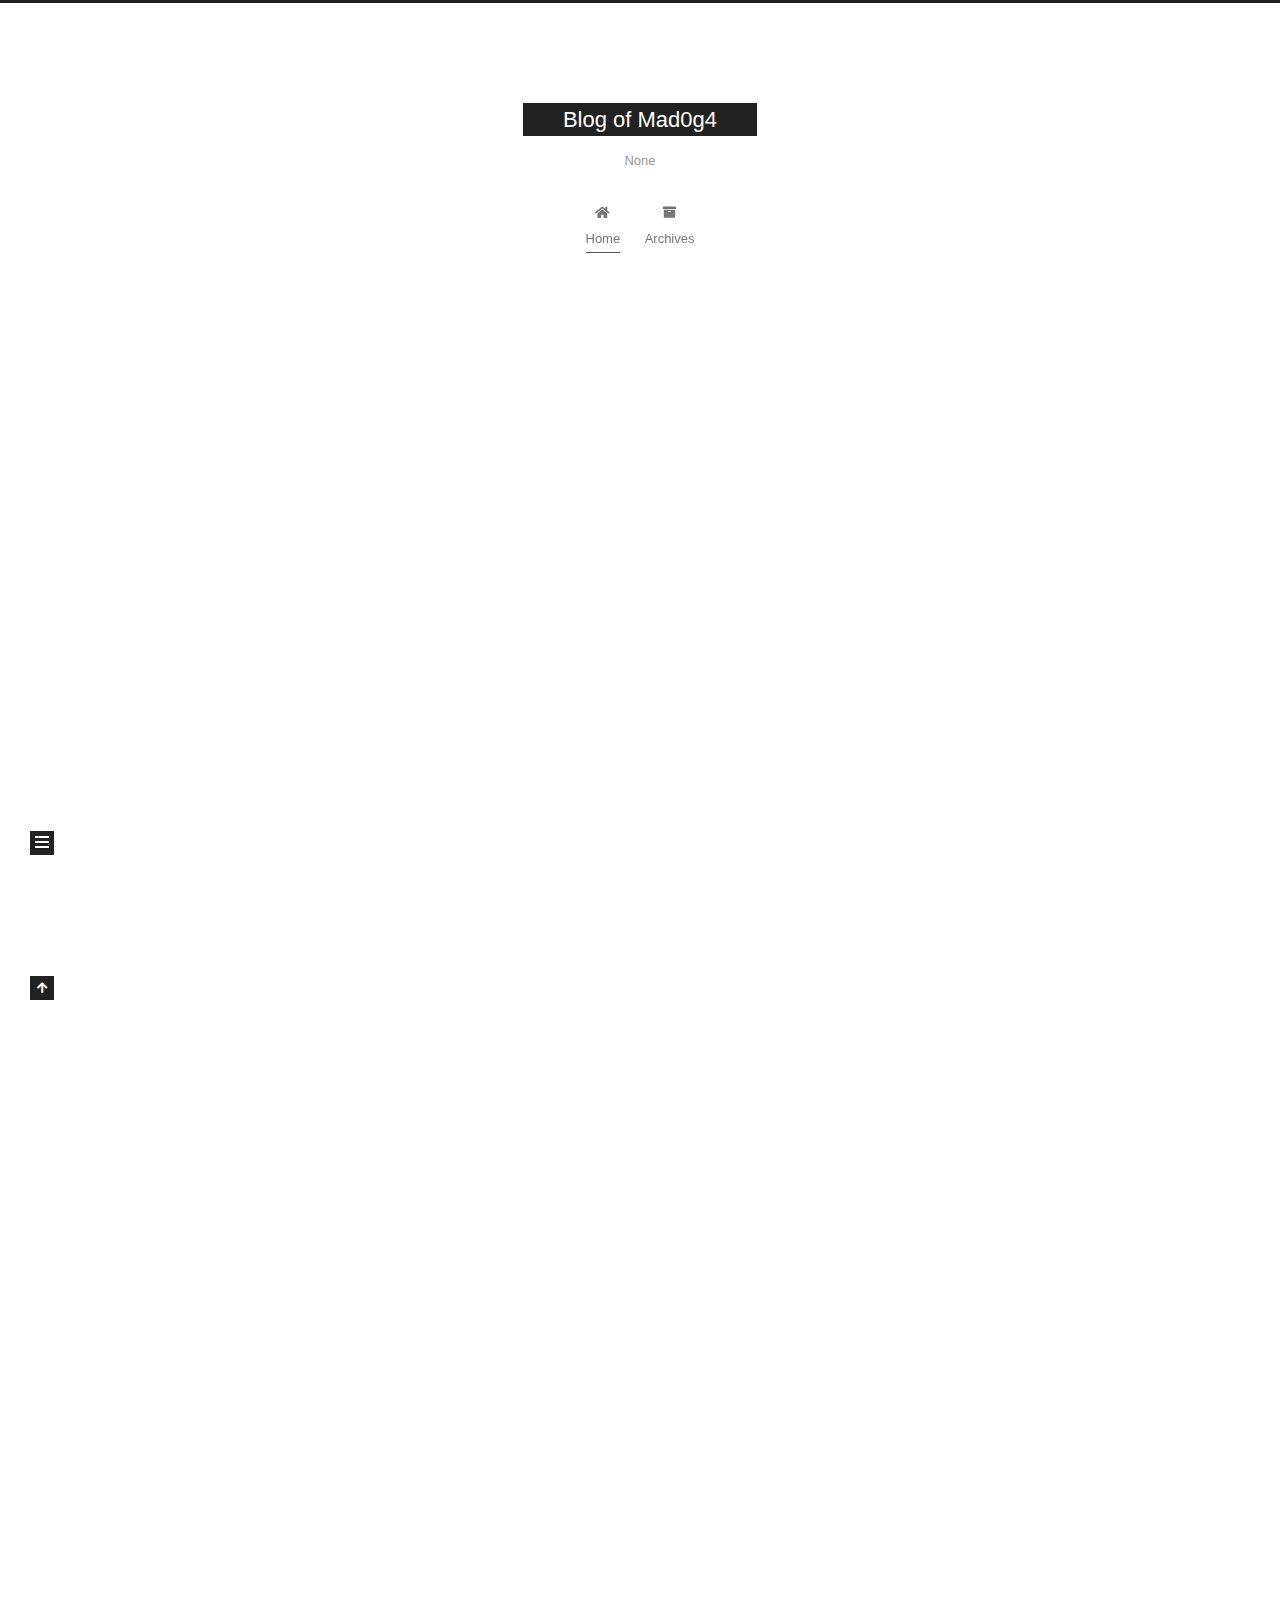
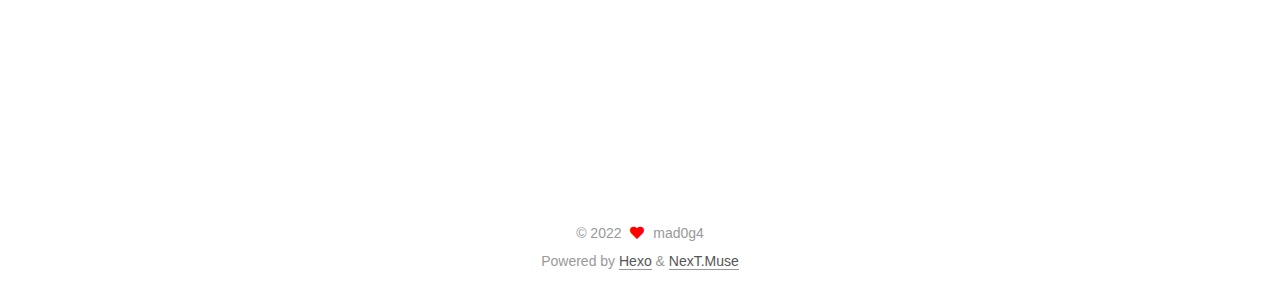
==== index.html @ 5673bddc "Site updated: 2022-05-01 20:01:14" ====
<!DOCTYPE html>
<html lang="en">
<head>
  <meta charset="UTF-8">
<meta name="viewport" content="width=device-width, initial-scale=1, maximum-scale=2">
<meta name="theme-color" content="#222">
<meta name="generator" content="Hexo 6.1.0">
  <link rel="apple-touch-icon" sizes="180x180" href="/images/apple-touch-icon-next.png">
  <link rel="icon" type="image/png" sizes="32x32" href="/images/favicon-32x32-next.png">
  <link rel="icon" type="image/png" sizes="16x16" href="/images/favicon-16x16-next.png">
  <link rel="mask-icon" href="/images/logo.svg" color="#222">

<link rel="stylesheet" href="/css/main.css">


<link rel="stylesheet" href="/lib/font-awesome/css/all.min.css">

<script id="hexo-configurations">
    var NexT = window.NexT || {};
    var CONFIG = {"hostname":"mad0g4.github.io","root":"/","scheme":"Muse","version":"7.8.0","exturl":false,"sidebar":{"position":"left","display":"post","padding":18,"offset":12,"onmobile":false},"copycode":{"enable":false,"show_result":false,"style":null},"back2top":{"enable":true,"sidebar":false,"scrollpercent":false},"bookmark":{"enable":false,"color":"#222","save":"auto"},"fancybox":false,"mediumzoom":false,"lazyload":false,"pangu":false,"comments":{"style":"tabs","active":null,"storage":true,"lazyload":false,"nav":null},"algolia":{"hits":{"per_page":10},"labels":{"input_placeholder":"Search for Posts","hits_empty":"We didn't find any results for the search: ${query}","hits_stats":"${hits} results found in ${time} ms"}},"localsearch":{"enable":false,"trigger":"auto","top_n_per_article":1,"unescape":false,"preload":false},"motion":{"enable":true,"async":false,"transition":{"post_block":"fadeIn","post_header":"slideDownIn","post_body":"slideDownIn","coll_header":"slideLeftIn","sidebar":"slideUpIn"}}};
  </script>

  <meta name="description" content="Blog of Mad0g4">
<meta property="og:type" content="website">
<meta property="og:title" content="Blog of Mad0g4">
<meta property="og:url" content="https://mad0g4.github.io/index.html">
<meta property="og:site_name" content="Blog of Mad0g4">
<meta property="og:description" content="Blog of Mad0g4">
<meta property="og:locale" content="en_US">
<meta property="article:author" content="mad0g4">
<meta name="twitter:card" content="summary">

<link rel="canonical" href="https://mad0g4.github.io/">


<script id="page-configurations">
  // https://hexo.io/docs/variables.html
  CONFIG.page = {
    sidebar: "",
    isHome : true,
    isPost : false,
    lang   : 'en'
  };
</script>

  <title>Blog of Mad0g4</title>
  






  <noscript>
  <style>
  .use-motion .brand,
  .use-motion .menu-item,
  .sidebar-inner,
  .use-motion .post-block,
  .use-motion .pagination,
  .use-motion .comments,
  .use-motion .post-header,
  .use-motion .post-body,
  .use-motion .collection-header { opacity: initial; }

  .use-motion .site-title,
  .use-motion .site-subtitle {
    opacity: initial;
    top: initial;
  }

  .use-motion .logo-line-before i { left: initial; }
  .use-motion .logo-line-after i { right: initial; }
  </style>
</noscript>

<link rel="alternate" href="/atom.xml" title="Blog of Mad0g4" type="application/atom+xml">
</head>

<body itemscope itemtype="http://schema.org/WebPage">
  <div class="container use-motion">
    <div class="headband"></div>

    <header class="header" itemscope itemtype="http://schema.org/WPHeader">
      <div class="header-inner"><div class="site-brand-container">
  <div class="site-nav-toggle">
    <div class="toggle" aria-label="Toggle navigation bar">
      <span class="toggle-line toggle-line-first"></span>
      <span class="toggle-line toggle-line-middle"></span>
      <span class="toggle-line toggle-line-last"></span>
    </div>
  </div>

  <div class="site-meta">

    <a href="/" class="brand" rel="start">
      <span class="logo-line-before"><i></i></span>
      <h1 class="site-title">Blog of Mad0g4</h1>
      <span class="logo-line-after"><i></i></span>
    </a>
      <p class="site-subtitle" itemprop="description">None</p>
  </div>

  <div class="site-nav-right">
    <div class="toggle popup-trigger">
    </div>
  </div>
</div>




<nav class="site-nav">
  <ul id="menu" class="main-menu menu">
        <li class="menu-item menu-item-home">

    <a href="/" rel="section"><i class="fa fa-home fa-fw"></i>Home</a>

  </li>
        <li class="menu-item menu-item-archives">

    <a href="/archives/" rel="section"><i class="fa fa-archive fa-fw"></i>Archives</a>

  </li>
  </ul>
</nav>




</div>
    </header>

    
  <div class="back-to-top">
    <i class="fa fa-arrow-up"></i>
    <span>0%</span>
  </div>


    <main class="main">
      <div class="main-inner">
        <div class="content-wrap">
          

          <div class="content index posts-expand">
            
      
  
  
  <article itemscope itemtype="http://schema.org/Article" class="post-block" lang="en">
    <link itemprop="mainEntityOfPage" href="https://mad0g4.github.io/1970/01/01/java/">

    <span hidden itemprop="author" itemscope itemtype="http://schema.org/Person">
      <meta itemprop="image" content="/images/avatar.gif">
      <meta itemprop="name" content="mad0g4">
      <meta itemprop="description" content="Blog of Mad0g4">
    </span>

    <span hidden itemprop="publisher" itemscope itemtype="http://schema.org/Organization">
      <meta itemprop="name" content="Blog of Mad0g4">
    </span>
      <header class="post-header">
        <h2 class="post-title" itemprop="name headline">
          
            <a href="/1970/01/01/java/" class="post-title-link" itemprop="url">java</a>
        </h2>

        <div class="post-meta">
            <span class="post-meta-item">
              <span class="post-meta-item-icon">
                <i class="far fa-calendar"></i>
              </span>
              <span class="post-meta-item-text">Posted on</span>

              <time title="Created: 1970-01-01 08:00:00" itemprop="dateCreated datePublished" datetime="1970-01-01T08:00:00+08:00">1970-01-01</time>
            </span>
              <span class="post-meta-item">
                <span class="post-meta-item-icon">
                  <i class="far fa-calendar-check"></i>
                </span>
                <span class="post-meta-item-text">Edited on</span>
                <time title="Modified: 2022-05-01 19:36:18" itemprop="dateModified" datetime="2022-05-01T19:36:18+08:00">2022-05-01</time>
              </span>

          

        </div>
      </header>

    
    
    
    <div class="post-body" itemprop="articleBody">

      
          <p>java</p>
          <!--noindex-->
            <div class="post-button">
              <a class="btn" href="/1970/01/01/java/">
                Read more &raquo;
              </a>
            </div>
          <!--/noindex-->
        
      
    </div>

    
    
    
      <footer class="post-footer">
        <div class="post-eof"></div>
      </footer>
  </article>
  
  
  

      
  
  
  <article itemscope itemtype="http://schema.org/Article" class="post-block" lang="en">
    <link itemprop="mainEntityOfPage" href="https://mad0g4.github.io/1970/01/01/banzi/">

    <span hidden itemprop="author" itemscope itemtype="http://schema.org/Person">
      <meta itemprop="image" content="/images/avatar.gif">
      <meta itemprop="name" content="mad0g4">
      <meta itemprop="description" content="Blog of Mad0g4">
    </span>

    <span hidden itemprop="publisher" itemscope itemtype="http://schema.org/Organization">
      <meta itemprop="name" content="Blog of Mad0g4">
    </span>
      <header class="post-header">
        <h2 class="post-title" itemprop="name headline">
          
            <a href="/1970/01/01/banzi/" class="post-title-link" itemprop="url">banzi</a>
        </h2>

        <div class="post-meta">
            <span class="post-meta-item">
              <span class="post-meta-item-icon">
                <i class="far fa-calendar"></i>
              </span>
              <span class="post-meta-item-text">Posted on</span>

              <time title="Created: 1970-01-01 08:00:00" itemprop="dateCreated datePublished" datetime="1970-01-01T08:00:00+08:00">1970-01-01</time>
            </span>
              <span class="post-meta-item">
                <span class="post-meta-item-icon">
                  <i class="far fa-calendar-check"></i>
                </span>
                <span class="post-meta-item-text">Edited on</span>
                <time title="Modified: 2022-05-01 19:36:17" itemprop="dateModified" datetime="2022-05-01T19:36:17+08:00">2022-05-01</time>
              </span>

          

        </div>
      </header>

    
    
    
    <div class="post-body" itemprop="articleBody">

      
          <p>banzi</p>
          <!--noindex-->
            <div class="post-button">
              <a class="btn" href="/1970/01/01/banzi/">
                Read more &raquo;
              </a>
            </div>
          <!--/noindex-->
        
      
    </div>

    
    
    
      <footer class="post-footer">
        <div class="post-eof"></div>
      </footer>
  </article>
  
  
  

      
  
  
  <article itemscope itemtype="http://schema.org/Article" class="post-block" lang="en">
    <link itemprop="mainEntityOfPage" href="https://mad0g4.github.io/1970/01/01/scala/">

    <span hidden itemprop="author" itemscope itemtype="http://schema.org/Person">
      <meta itemprop="image" content="/images/avatar.gif">
      <meta itemprop="name" content="mad0g4">
      <meta itemprop="description" content="Blog of Mad0g4">
    </span>

    <span hidden itemprop="publisher" itemscope itemtype="http://schema.org/Organization">
      <meta itemprop="name" content="Blog of Mad0g4">
    </span>
      <header class="post-header">
        <h2 class="post-title" itemprop="name headline">
          
            <a href="/1970/01/01/scala/" class="post-title-link" itemprop="url">scala</a>
        </h2>

        <div class="post-meta">
            <span class="post-meta-item">
              <span class="post-meta-item-icon">
                <i class="far fa-calendar"></i>
              </span>
              <span class="post-meta-item-text">Posted on</span>

              <time title="Created: 1970-01-01 08:00:00" itemprop="dateCreated datePublished" datetime="1970-01-01T08:00:00+08:00">1970-01-01</time>
            </span>
              <span class="post-meta-item">
                <span class="post-meta-item-icon">
                  <i class="far fa-calendar-check"></i>
                </span>
                <span class="post-meta-item-text">Edited on</span>
                <time title="Modified: 2022-05-01 19:36:19" itemprop="dateModified" datetime="2022-05-01T19:36:19+08:00">2022-05-01</time>
              </span>

          

        </div>
      </header>

    
    
    
    <div class="post-body" itemprop="articleBody">

      
          <p>scala</p>
          <!--noindex-->
            <div class="post-button">
              <a class="btn" href="/1970/01/01/scala/">
                Read more &raquo;
              </a>
            </div>
          <!--/noindex-->
        
      
    </div>

    
    
    
      <footer class="post-footer">
        <div class="post-eof"></div>
      </footer>
  </article>
  
  
  

      
  
  
  <article itemscope itemtype="http://schema.org/Article" class="post-block" lang="en">
    <link itemprop="mainEntityOfPage" href="https://mad0g4.github.io/1970/01/01/sbt/">

    <span hidden itemprop="author" itemscope itemtype="http://schema.org/Person">
      <meta itemprop="image" content="/images/avatar.gif">
      <meta itemprop="name" content="mad0g4">
      <meta itemprop="description" content="Blog of Mad0g4">
    </span>

    <span hidden itemprop="publisher" itemscope itemtype="http://schema.org/Organization">
      <meta itemprop="name" content="Blog of Mad0g4">
    </span>
      <header class="post-header">
        <h2 class="post-title" itemprop="name headline">
          
            <a href="/1970/01/01/sbt/" class="post-title-link" itemprop="url">sbt</a>
        </h2>

        <div class="post-meta">
            <span class="post-meta-item">
              <span class="post-meta-item-icon">
                <i class="far fa-calendar"></i>
              </span>
              <span class="post-meta-item-text">Posted on</span>

              <time title="Created: 1970-01-01 08:00:00" itemprop="dateCreated datePublished" datetime="1970-01-01T08:00:00+08:00">1970-01-01</time>
            </span>
              <span class="post-meta-item">
                <span class="post-meta-item-icon">
                  <i class="far fa-calendar-check"></i>
                </span>
                <span class="post-meta-item-text">Edited on</span>
                <time title="Modified: 2022-05-01 19:36:19" itemprop="dateModified" datetime="2022-05-01T19:36:19+08:00">2022-05-01</time>
              </span>

          

        </div>
      </header>

    
    
    
    <div class="post-body" itemprop="articleBody">

      
          <p>sbt</p>
          <!--noindex-->
            <div class="post-button">
              <a class="btn" href="/1970/01/01/sbt/">
                Read more &raquo;
              </a>
            </div>
          <!--/noindex-->
        
      
    </div>

    
    
    
      <footer class="post-footer">
        <div class="post-eof"></div>
      </footer>
  </article>
  
  
  


  



          </div>
          

<script>
  window.addEventListener('tabs:register', () => {
    let { activeClass } = CONFIG.comments;
    if (CONFIG.comments.storage) {
      activeClass = localStorage.getItem('comments_active') || activeClass;
    }
    if (activeClass) {
      let activeTab = document.querySelector(`a[href="#comment-${activeClass}"]`);
      if (activeTab) {
        activeTab.click();
      }
    }
  });
  if (CONFIG.comments.storage) {
    window.addEventListener('tabs:click', event => {
      if (!event.target.matches('.tabs-comment .tab-content .tab-pane')) return;
      let commentClass = event.target.classList[1];
      localStorage.setItem('comments_active', commentClass);
    });
  }
</script>

        </div>
          
  
  <div class="toggle sidebar-toggle">
    <span class="toggle-line toggle-line-first"></span>
    <span class="toggle-line toggle-line-middle"></span>
    <span class="toggle-line toggle-line-last"></span>
  </div>

  <aside class="sidebar">
    <div class="sidebar-inner">

      <ul class="sidebar-nav motion-element">
        <li class="sidebar-nav-toc">
          Table of Contents
        </li>
        <li class="sidebar-nav-overview">
          Overview
        </li>
      </ul>

      <!--noindex-->
      <div class="post-toc-wrap sidebar-panel">
      </div>
      <!--/noindex-->

      <div class="site-overview-wrap sidebar-panel">
        <div class="site-author motion-element" itemprop="author" itemscope itemtype="http://schema.org/Person">
  <p class="site-author-name" itemprop="name">mad0g4</p>
  <div class="site-description" itemprop="description">Blog of Mad0g4</div>
</div>
<div class="site-state-wrap motion-element">
  <nav class="site-state">
      <div class="site-state-item site-state-posts">
          <a href="/archives/">
        
          <span class="site-state-item-count">4</span>
          <span class="site-state-item-name">posts</span>
        </a>
      </div>
  </nav>
</div>



      </div>

    </div>
  </aside>
  <div id="sidebar-dimmer"></div>


      </div>
    </main>

    <footer class="footer">
      <div class="footer-inner">
        

        

<div class="copyright">
  
  &copy; 
  <span itemprop="copyrightYear">2022</span>
  <span class="with-love">
    <i class="fa fa-heart"></i>
  </span>
  <span class="author" itemprop="copyrightHolder">mad0g4</span>
</div>
  <div class="powered-by">Powered by <a href="https://hexo.io/" class="theme-link" rel="noopener" target="_blank">Hexo</a> & <a href="https://muse.theme-next.org/" class="theme-link" rel="noopener" target="_blank">NexT.Muse</a>
  </div>

        








      </div>
    </footer>
  </div>

  
  <script src="/lib/anime.min.js"></script>
  <script src="/lib/velocity/velocity.min.js"></script>
  <script src="/lib/velocity/velocity.ui.min.js"></script>

<script src="/js/utils.js"></script>

<script src="/js/motion.js"></script>


<script src="/js/schemes/muse.js"></script>


<script src="/js/next-boot.js"></script>




  















  

  

</body>
</html>
---- css/main.css ----
:root {
  --body-bg-color: #fff;
  --content-bg-color: #fff;
  --card-bg-color: #f5f5f5;
  --text-color: #555;
  --blockquote-color: #666;
  --link-color: #555;
  --link-hover-color: #222;
  --brand-color: #fff;
  --brand-hover-color: #fff;
  --table-row-odd-bg-color: #f9f9f9;
  --table-row-hover-bg-color: #f5f5f5;
  --menu-item-bg-color: #f5f5f5;
  --btn-default-bg: #222;
  --btn-default-color: #fff;
  --btn-default-border-color: #222;
  --btn-default-hover-bg: #fff;
  --btn-default-hover-color: #222;
  --btn-default-hover-border-color: #222;
}
html {
  line-height: 1.15; /* 1 */
  -webkit-text-size-adjust: 100%; /* 2 */
}
body {
  margin: 0;
}
main {
  display: block;
}
h1 {
  font-size: 2em;
  margin: 0.67em 0;
}
hr {
  box-sizing: content-box; /* 1 */
  height: 0; /* 1 */
  overflow: visible; /* 2 */
}
pre {
  font-family: monospace, monospace; /* 1 */
  font-size: 1em; /* 2 */
}
a {
  background: transparent;
}
abbr[title] {
  border-bottom: none; /* 1 */
  text-decoration: underline; /* 2 */
  text-decoration: underline dotted; /* 2 */
}
b,
strong {
  font-weight: bolder;
}
code,
kbd,
samp {
  font-family: monospace, monospace; /* 1 */
  font-size: 1em; /* 2 */
}
small {
  font-size: 80%;
}
sub,
sup {
  font-size: 75%;
  line-height: 0;
  position: relative;
  vertical-align: baseline;
}
sub {
  bottom: -0.25em;
}
sup {
  top: -0.5em;
}
img {
  border-style: none;
}
button,
input,
optgroup,
select,
textarea {
  font-family: inherit; /* 1 */
  font-size: 100%; /* 1 */
  line-height: 1.15; /* 1 */
  margin: 0; /* 2 */
}
button,
input {
/* 1 */
  overflow: visible;
}
button,
select {
/* 1 */
  text-transform: none;
}
button,
[type='button'],
[type='reset'],
[type='submit'] {
  -webkit-appearance: button;
}
button::-moz-focus-inner,
[type='button']::-moz-focus-inner,
[type='reset']::-moz-focus-inner,
[type='submit']::-moz-focus-inner {
  border-style: none;
  padding: 0;
}
button:-moz-focusring,
[type='button']:-moz-focusring,
[type='reset']:-moz-focusring,
[type='submit']:-moz-focusring {
  outline: 1px dotted ButtonText;
}
fieldset {
  padding: 0.35em 0.75em 0.625em;
}
legend {
  box-sizing: border-box; /* 1 */
  color: inherit; /* 2 */
  display: table; /* 1 */
  max-width: 100%; /* 1 */
  padding: 0; /* 3 */
  white-space: normal; /* 1 */
}
progress {
  vertical-align: baseline;
}
textarea {
  overflow: auto;
}
[type='checkbox'],
[type='radio'] {
  box-sizing: border-box; /* 1 */
  padding: 0; /* 2 */
}
[type='number']::-webkit-inner-spin-button,
[type='number']::-webkit-outer-spin-button {
  height: auto;
}
[type='search'] {
  outline-offset: -2px; /* 2 */
  -webkit-appearance: textfield; /* 1 */
}
[type='search']::-webkit-search-decoration {
  -webkit-appearance: none;
}
::-webkit-file-upload-button {
  font: inherit; /* 2 */
  -webkit-appearance: button; /* 1 */
}
details {
  display: block;
}
summary {
  display: list-item;
}
template {
  display: none;
}
[hidden] {
  display: none;
}
::selection {
  background: #262a30;
  color: #eee;
}
html,
body {
  height: 100%;
}
body {
  background: var(--body-bg-color);
  color: var(--text-color);
  font-family: 'Lato', "PingFang SC", "Microsoft YaHei", sans-serif;
  font-size: 1em;
  line-height: 2;
}
@media (max-width: 991px) {
  body {
    padding-left: 0 !important;
    padding-right: 0 !important;
  }
}
h1,
h2,
h3,
h4,
h5,
h6 {
  font-family: 'Lato', "PingFang SC", "Microsoft YaHei", sans-serif;
  font-weight: bold;
  line-height: 1.5;
  margin: 20px 0 15px;
}
h1 {
  font-size: 1.5em;
}
h2 {
  font-size: 1.375em;
}
h3 {
  font-size: 1.25em;
}
h4 {
  font-size: 1.125em;
}
h5 {
  font-size: 1em;
}
h6 {
  font-size: 0.875em;
}
p {
  margin: 0 0 20px 0;
}
a,
span.exturl {
  border-bottom: 1px solid #999;
  color: var(--link-color);
  outline: 0;
  text-decoration: none;
  overflow-wrap: break-word;
  word-wrap: break-word;
  cursor: pointer;
}
a:hover,
span.exturl:hover {
  border-bottom-color: var(--link-hover-color);
  color: var(--link-hover-color);
}
iframe,
img,
video {
  display: block;
  margin-left: auto;
  margin-right: auto;
  max-width: 100%;
}
hr {
  background-image: repeating-linear-gradient(-45deg, #ddd, #ddd 4px, transparent 4px, transparent 8px);
  border: 0;
  height: 3px;
  margin: 40px 0;
}
blockquote {
  border-left: 4px solid #ddd;
  color: var(--blockquote-color);
  margin: 0;
  padding: 0 15px;
}
blockquote cite::before {
  content: '-';
  padding: 0 5px;
}
dt {
  font-weight: bold;
}
dd {
  margin: 0;
  padding: 0;
}
kbd {
  background-color: #f5f5f5;
  background-image: linear-gradient(#eee, #fff, #eee);
  border: 1px solid #ccc;
  border-radius: 0.2em;
  box-shadow: 0.1em 0.1em 0.2em rgba(0,0,0,0.1);
  color: #555;
  font-family: inherit;
  padding: 0.1em 0.3em;
  white-space: nowrap;
}
.table-container {
  overflow: auto;
}
table {
  border-collapse: collapse;
  border-spacing: 0;
  font-size: 0.875em;
  margin: 0 0 20px 0;
  width: 100%;
}
tbody tr:nth-of-type(odd) {
  background: var(--table-row-odd-bg-color);
}
tbody tr:hover {
  background: var(--table-row-hover-bg-color);
}
caption,
th,
td {
  font-weight: normal;
  padding: 8px;
  vertical-align: middle;
}
th,
td {
  border: 1px solid #ddd;
  border-bottom: 3px solid #ddd;
}
th {
  font-weight: 700;
  padding-bottom: 10px;
}
td {
  border-bottom-width: 1px;
}
.btn {
  background: var(--btn-default-bg);
  border: 2px solid var(--btn-default-border-color);
  border-radius: 0;
  color: var(--btn-default-color);
  display: inline-block;
  font-size: 0.875em;
  line-height: 2;
  padding: 0 20px;
  text-decoration: none;
  transition-property: background-color;
  transition-delay: 0s;
  transition-duration: 0.2s;
  transition-timing-function: ease-in-out;
}
.btn:hover {
  background: var(--btn-default-hover-bg);
  border-color: var(--btn-default-hover-border-color);
  color: var(--btn-default-hover-color);
}
.btn + .btn {
  margin: 0 0 8px 8px;
}
.btn .fa-fw {
  text-align: left;
  width: 1.285714285714286em;
}
.toggle {
  line-height: 0;
}
.toggle .toggle-line {
  background: #fff;
  display: inline-block;
  height: 2px;
  left: 0;
  position: relative;
  top: 0;
  transition: all 0.4s;
  vertical-align: top;
  width: 100%;
}
.toggle .toggle-line:not(:first-child) {
  margin-top: 3px;
}
.toggle.toggle-arrow .toggle-line-first {
  left: 50%;
  top: 2px;
  transform: rotate(45deg);
  width: 50%;
}
.toggle.toggle-arrow .toggle-line-middle {
  left: 2px;
  width: 90%;
}
.toggle.toggle-arrow .toggle-line-last {
  left: 50%;
  top: -2px;
  transform: rotate(-45deg);
  width: 50%;
}
.toggle.toggle-close .toggle-line-first {
  transform: rotate(-45deg);
  top: 5px;
}
.toggle.toggle-close .toggle-line-middle {
  opacity: 0;
}
.toggle.toggle-close .toggle-line-last {
  transform: rotate(45deg);
  top: -5px;
}
.highlight,
pre {
  background: #f7f7f7;
  color: #4d4d4c;
  line-height: 1.6;
  margin: 0 auto 20px;
}
pre,
code {
  font-family: consolas, Menlo, monospace, "PingFang SC", "Microsoft YaHei";
}
code {
  background: #eee;
  border-radius: 3px;
  color: #555;
  padding: 2px 4px;
  overflow-wrap: break-word;
  word-wrap: break-word;
}
.highlight *::selection {
  background: #d6d6d6;
}
.highlight pre {
  border: 0;
  margin: 0;
  padding: 10px 0;
}
.highlight table {
  border: 0;
  margin: 0;
  width: auto;
}
.highlight td {
  border: 0;
  padding: 0;
}
.highlight figcaption {
  background: #eff2f3;
  color: #4d4d4c;
  display: flex;
  font-size: 0.875em;
  justify-content: space-between;
  line-height: 1.2;
  padding: 0.5em;
}
.highlight figcaption a {
  color: #4d4d4c;
}
.highlight figcaption a:hover {
  border-bottom-color: #4d4d4c;
}
.highlight .gutter {
  -moz-user-select: none;
  -ms-user-select: none;
  -webkit-user-select: none;
  user-select: none;
}
.highlight .gutter pre {
  background: #eff2f3;
  color: #869194;
  padding-left: 10px;
  padding-right: 10px;
  text-align: right;
}
.highlight .code pre {
  background: #f7f7f7;
  padding-left: 10px;
  width: 100%;
}
.gist table {
  width: auto;
}
.gist table td {
  border: 0;
}
pre {
  overflow: auto;
  padding: 10px;
}
pre code {
  background: none;
  color: #4d4d4c;
  font-size: 0.875em;
  padding: 0;
  text-shadow: none;
}
pre .deletion {
  background: #fdd;
}
pre .addition {
  background: #dfd;
}
pre .meta {
  color: #eab700;
  -moz-user-select: none;
  -ms-user-select: none;
  -webkit-user-select: none;
  user-select: none;
}
pre .comment {
  color: #8e908c;
}
pre .variable,
pre .attribute,
pre .tag,
pre .name,
pre .regexp,
pre .ruby .constant,
pre .xml .tag .title,
pre .xml .pi,
pre .xml .doctype,
pre .html .doctype,
pre .css .id,
pre .css .class,
pre .css .pseudo {
  color: #c82829;
}
pre .number,
pre .preprocessor,
pre .built_in,
pre .builtin-name,
pre .literal,
pre .params,
pre .constant,
pre .command {
  color: #f5871f;
}
pre .ruby .class .title,
pre .css .rules .attribute,
pre .string,
pre .symbol,
pre .value,
pre .inheritance,
pre .header,
pre .ruby .symbol,
pre .xml .cdata,
pre .special,
pre .formula {
  color: #718c00;
}
pre .title,
pre .css .hexcolor {
  color: #3e999f;
}
pre .function,
pre .python .decorator,
pre .python .title,
pre .ruby .function .title,
pre .ruby .title .keyword,
pre .perl .sub,
pre .javascript .title,
pre .coffeescript .title {
  color: #4271ae;
}
pre .keyword,
pre .javascript .function {
  color: #8959a8;
}
.blockquote-center {
  border-left: none;
  margin: 40px 0;
  padding: 0;
  position: relative;
  text-align: center;
}
.blockquote-center .fa {
  display: block;
  opacity: 0.6;
  position: absolute;
  width: 100%;
}
.blockquote-center .fa-quote-left {
  border-top: 1px solid #ccc;
  text-align: left;
  top: -20px;
}
.blockquote-center .fa-quote-right {
  border-bottom: 1px solid #ccc;
  text-align: right;
  bottom: -20px;
}
.blockquote-center p,
.blockquote-center div {
  text-align: center;
}
.post-body .group-picture img {
  margin: 0 auto;
  padding: 0 3px;
}
.group-picture-row {
  margin-bottom: 6px;
  overflow: hidden;
}
.group-picture-column {
  float: left;
  margin-bottom: 10px;
}
.post-body .label {
  color: #555;
  display: inline;
  padding: 0 2px;
}
.post-body .label.default {
  background: #f0f0f0;
}
.post-body .label.primary {
  background: #efe6f7;
}
.post-body .label.info {
  background: #e5f2f8;
}
.post-body .label.success {
  background: #e7f4e9;
}
.post-body .label.warning {
  background: #fcf6e1;
}
.post-body .label.danger {
  background: #fae8eb;
}
.post-body .tabs {
  margin-bottom: 20px;
}
.post-body .tabs,
.tabs-comment {
  display: block;
  padding-top: 10px;
  position: relative;
}
.post-body .tabs ul.nav-tabs,
.tabs-comment ul.nav-tabs {
  display: flex;
  flex-wrap: wrap;
  margin: 0;
  margin-bottom: -1px;
  padding: 0;
}
@media (max-width: 413px) {
  .post-body .tabs ul.nav-tabs,
  .tabs-comment ul.nav-tabs {
    display: block;
    margin-bottom: 5px;
  }
}
.post-body .tabs ul.nav-tabs li.tab,
.tabs-comment ul.nav-tabs li.tab {
  border-bottom: 1px solid #ddd;
  border-left: 1px solid transparent;
  border-right: 1px solid transparent;
  border-top: 3px solid transparent;
  flex-grow: 1;
  list-style-type: none;
  border-radius: 0 0 0 0;
}
@media (max-width: 413px) {
  .post-body .tabs ul.nav-tabs li.tab,
  .tabs-comment ul.nav-tabs li.tab {
    border-bottom: 1px solid transparent;
    border-left: 3px solid transparent;
    border-right: 1px solid transparent;
    border-top: 1px solid transparent;
  }
}
@media (max-width: 413px) {
  .post-body .tabs ul.nav-tabs li.tab,
  .tabs-comment ul.nav-tabs li.tab {
    border-radius: 0;
  }
}
.post-body .tabs ul.nav-tabs li.tab a,
.tabs-comment ul.nav-tabs li.tab a {
  border-bottom: initial;
  display: block;
  line-height: 1.8;
  outline: 0;
  padding: 0.25em 0.75em;
  text-align: center;
  transition-delay: 0s;
  transition-duration: 0.2s;
  transition-timing-function: ease-out;
}
.post-body .tabs ul.nav-tabs li.tab a i,
.tabs-comment ul.nav-tabs li.tab a i {
  width: 1.285714285714286em;
}
.post-body .tabs ul.nav-tabs li.tab.active,
.tabs-comment ul.nav-tabs li.tab.active {
  border-bottom: 1px solid transparent;
  border-left: 1px solid #ddd;
  border-right: 1px solid #ddd;
  border-top: 3px solid #fc6423;
}
@media (max-width: 413px) {
  .post-body .tabs ul.nav-tabs li.tab.active,
  .tabs-comment ul.nav-tabs li.tab.active {
    border-bottom: 1px solid #ddd;
    border-left: 3px solid #fc6423;
    border-right: 1px solid #ddd;
    border-top: 1px solid #ddd;
  }
}
.post-body .tabs ul.nav-tabs li.tab.active a,
.tabs-comment ul.nav-tabs li.tab.active a {
  color: var(--link-color);
  cursor: default;
}
.post-body .tabs .tab-content .tab-pane,
.tabs-comment .tab-content .tab-pane {
  border: 1px solid #ddd;
  border-top: 0;
  padding: 20px 20px 0 20px;
  border-radius: 0;
}
.post-body .tabs .tab-content .tab-pane:not(.active),
.tabs-comment .tab-content .tab-pane:not(.active) {
  display: none;
}
.post-body .tabs .tab-content .tab-pane.active,
.tabs-comment .tab-content .tab-pane.active {
  display: block;
}
.post-body .tabs .tab-content .tab-pane.active:nth-of-type(1),
.tabs-comment .tab-content .tab-pane.active:nth-of-type(1) {
  border-radius: 0 0 0 0;
}
@media (max-width: 413px) {
  .post-body .tabs .tab-content .tab-pane.active:nth-of-type(1),
  .tabs-comment .tab-content .tab-pane.active:nth-of-type(1) {
    border-radius: 0;
  }
}
.post-body .note {
  border-radius: 3px;
  margin-bottom: 20px;
  padding: 1em;
  position: relative;
  border: 1px solid #eee;
  border-left-width: 5px;
}
.post-body .note h2,
.post-body .note h3,
.post-body .note h4,
.post-body .note h5,
.post-body .note h6 {
  margin-top: 0;
  border-bottom: initial;
  margin-bottom: 0;
  padding-top: 0;
}
.post-body .note p:first-child,
.post-body .note ul:first-child,
.post-body .note ol:first-child,
.post-body .note table:first-child,
.post-body .note pre:first-child,
.post-body .note blockquote:first-child,
.post-body .note img:first-child {
  margin-top: 0;
}
.post-body .note p:last-child,
.post-body .note ul:last-child,
.post-body .note ol:last-child,
.post-body .note table:last-child,
.post-body .note pre:last-child,
.post-body .note blockquote:last-child,
.post-body .note img:last-child {
  margin-bottom: 0;
}
.post-body .note.default {
  border-left-color: #777;
}
.post-body .note.default h2,
.post-body .note.default h3,
.post-body .note.default h4,
.post-body .note.default h5,
.post-body .note.default h6 {
  color: #777;
}
.post-body .note.primary {
  border-left-color: #6f42c1;
}
.post-body .note.primary h2,
.post-body .note.primary h3,
.post-body .note.primary h4,
.post-body .note.primary h5,
.post-body .note.primary h6 {
  color: #6f42c1;
}
.post-body .note.info {
  border-left-color: #428bca;
}
.post-body .note.info h2,
.post-body .note.info h3,
.post-body .note.info h4,
.post-body .note.info h5,
.post-body .note.info h6 {
  color: #428bca;
}
.post-body .note.success {
  border-left-color: #5cb85c;
}
.post-body .note.success h2,
.post-body .note.success h3,
.post-body .note.success h4,
.post-body .note.success h5,
.post-body .note.success h6 {
  color: #5cb85c;
}
.post-body .note.warning {
  border-left-color: #f0ad4e;
}
.post-body .note.warning h2,
.post-body .note.warning h3,
.post-body .note.warning h4,
.post-body .note.warning h5,
.post-body .note.warning h6 {
  color: #f0ad4e;
}
.post-body .note.danger {
  border-left-color: #d9534f;
}
.post-body .note.danger h2,
.post-body .note.danger h3,
.post-body .note.danger h4,
.post-body .note.danger h5,
.post-body .note.danger h6 {
  color: #d9534f;
}
.pagination .prev,
.pagination .next,
.pagination .page-number,
.pagination .space {
  display: inline-block;
  margin: 0 10px;
  padding: 0 11px;
  position: relative;
  top: -1px;
}
@media (max-width: 767px) {
  .pagination .prev,
  .pagination .next,
  .pagination .page-number,
  .pagination .space {
    margin: 0 5px;
  }
}
.pagination {
  border-top: 1px solid #eee;
  margin: 120px 0 0;
  text-align: center;
}
.pagination .prev,
.pagination .next,
.pagination .page-number {
  border-bottom: 0;
  border-top: 1px solid #eee;
  transition-property: border-color;
  transition-delay: 0s;
  transition-duration: 0.2s;
  transition-timing-function: ease-in-out;
}
.pagination .prev:hover,
.pagination .next:hover,
.pagination .page-number:hover {
  border-top-color: #222;
}
.pagination .space {
  margin: 0;
  padding: 0;
}
.pagination .prev {
  margin-left: 0;
}
.pagination .next {
  margin-right: 0;
}
.pagination .page-number.current {
  background: #ccc;
  border-top-color: #ccc;
  color: #fff;
}
@media (max-width: 767px) {
  .pagination {
    border-top: none;
  }
  .pagination .prev,
  .pagination .next,
  .pagination .page-number {
    border-bottom: 1px solid #eee;
    border-top: 0;
    margin-bottom: 10px;
    padding: 0 10px;
  }
  .pagination .prev:hover,
  .pagination .next:hover,
  .pagination .page-number:hover {
    border-bottom-color: #222;
  }
}
.comments {
  margin-top: 60px;
  overflow: hidden;
}
.comment-button-group {
  display: flex;
  flex-wrap: wrap-reverse;
  justify-content: center;
  margin: 1em 0;
}
.comment-button-group .comment-button {
  margin: 0.1em 0.2em;
}
.comment-button-group .comment-button.active {
  background: var(--btn-default-hover-bg);
  border-color: var(--btn-default-hover-border-color);
  color: var(--btn-default-hover-color);
}
.comment-position {
  display: none;
}
.comment-position.active {
  display: block;
}
.tabs-comment {
  background: var(--content-bg-color);
  margin-top: 4em;
  padding-top: 0;
}
.tabs-comment .comments {
  border: 0;
  box-shadow: none;
  margin-top: 0;
  padding-top: 0;
}
.container {
  min-height: 100%;
  position: relative;
}
.main-inner {
  margin: 0 auto;
  width: 700px;
}
@media (min-width: 1200px) {
  .main-inner {
    width: 800px;
  }
}
@media (min-width: 1600px) {
  .main-inner {
    width: 900px;
  }
}
@media (max-width: 767px) {
  .content-wrap {
    padding: 0 20px;
  }
}
.header {
  background: transparent;
}
.header-inner {
  margin: 0 auto;
  width: 700px;
}
@media (min-width: 1200px) {
  .header-inner {
    width: 800px;
  }
}
@media (min-width: 1600px) {
  .header-inner {
    width: 900px;
  }
}
.site-brand-container {
  display: flex;
  flex-shrink: 0;
  padding: 0 10px;
}
.headband {
  background: #222;
  height: 3px;
}
.site-meta {
  flex-grow: 1;
  text-align: center;
}
@media (max-width: 767px) {
  .site-meta {
    text-align: center;
  }
}
.brand {
  border-bottom: none;
  color: var(--brand-color);
  display: inline-block;
  line-height: 1.375em;
  padding: 0 40px;
  position: relative;
}
.brand:hover {
  color: var(--brand-hover-color);
}
.site-title {
  font-family: 'Lato', "PingFang SC", "Microsoft YaHei", sans-serif;
  font-size: 1.375em;
  font-weight: normal;
  margin: 0;
}
.site-subtitle {
  color: #999;
  font-size: 0.8125em;
  margin: 10px 0;
}
.use-motion .brand {
  opacity: 0;
}
.use-motion .site-title,
.use-motion .site-subtitle,
.use-motion .custom-logo-image {
  opacity: 0;
  position: relative;
  top: -10px;
}
.site-nav-toggle,
.site-nav-right {
  display: none;
}
@media (max-width: 767px) {
  .site-nav-toggle,
  .site-nav-right {
    display: flex;
    flex-direction: column;
    justify-content: center;
  }
}
.site-nav-toggle .toggle,
.site-nav-right .toggle {
  color: var(--text-color);
  padding: 10px;
  width: 22px;
}
.site-nav-toggle .toggle .toggle-line,
.site-nav-right .toggle .toggle-line {
  background: var(--text-color);
  border-radius: 1px;
}
.site-nav {
  display: block;
}
@media (max-width: 767px) {
  .site-nav {
    clear: both;
    display: none;
  }
}
.site-nav.site-nav-on {
  display: block;
}
.menu {
  margin-top: 20px;
  padding-left: 0;
  text-align: center;
}
.menu-item {
  display: inline-block;
  list-style: none;
  margin: 0 10px;
}
@media (max-width: 767px) {
  .menu-item {
    display: block;
    margin-top: 10px;
  }
  .menu-item.menu-item-search {
    display: none;
  }
}
.menu-item a,
.menu-item span.exturl {
  border-bottom: 0;
  display: block;
  font-size: 0.8125em;
  transition-property: border-color;
  transition-delay: 0s;
  transition-duration: 0.2s;
  transition-timing-function: ease-in-out;
}
@media (hover: none) {
  .menu-item a:hover,
  .menu-item span.exturl:hover {
    border-bottom-color: transparent !important;
  }
}
.menu-item .fa,
.menu-item .fab,
.menu-item .far,
.menu-item .fas {
  margin-right: 8px;
}
.menu-item .badge {
  display: inline-block;
  font-weight: bold;
  line-height: 1;
  margin-left: 0.35em;
  margin-top: 0.35em;
  text-align: center;
  white-space: nowrap;
}
@media (max-width: 767px) {
  .menu-item .badge {
    float: right;
    margin-left: 0;
  }
}
.menu-item-active a,
.menu .menu-item a:hover,
.menu .menu-item span.exturl:hover {
  background: var(--menu-item-bg-color);
}
.use-motion .menu-item {
  opacity: 0;
}
.sidebar {
  background: #222;
  bottom: 0;
  box-shadow: inset 0 2px 6px #000;
  position: fixed;
  top: 0;
}
@media (max-width: 991px) {
  .sidebar {
    display: none;
  }
}
.sidebar-inner {
  color: #999;
  padding: 18px 10px;
  text-align: center;
}
.cc-license {
  margin-top: 10px;
  text-align: center;
}
.cc-license .cc-opacity {
  border-bottom: none;
  opacity: 0.7;
}
.cc-license .cc-opacity:hover {
  opacity: 0.9;
}
.cc-license img {
  display: inline-block;
}
.site-author-image {
  border: 2px solid #333;
  display: block;
  margin: 0 auto;
  max-width: 96px;
  padding: 2px;
}
.site-author-name {
  color: #f5f5f5;
  font-weight: normal;
  margin: 5px 0 0;
  text-align: center;
}
.site-description {
  color: #999;
  font-size: 1em;
  margin-top: 5px;
  text-align: center;
}
.links-of-author {
  margin-top: 15px;
}
.links-of-author a,
.links-of-author span.exturl {
  border-bottom-color: #555;
  display: inline-block;
  font-size: 0.8125em;
  margin-bottom: 10px;
  margin-right: 10px;
  vertical-align: middle;
}
.links-of-author a::before,
.links-of-author span.exturl::before {
  background: #ff0e86;
  border-radius: 50%;
  content: ' ';
  display: inline-block;
  height: 4px;
  margin-right: 3px;
  vertical-align: middle;
  width: 4px;
}
.sidebar-button {
  margin-top: 15px;
}
.sidebar-button a {
  border: 1px solid #fc6423;
  border-radius: 4px;
  color: #fc6423;
  display: inline-block;
  padding: 0 15px;
}
.sidebar-button a .fa,
.sidebar-button a .fab,
.sidebar-button a .far,
.sidebar-button a .fas {
  margin-right: 5px;
}
.sidebar-button a:hover {
  background: #fc6423;
  border: 1px solid #fc6423;
  color: #fff;
}
.sidebar-button a:hover .fa,
.sidebar-button a:hover .fab,
.sidebar-button a:hover .far,
.sidebar-button a:hover .fas {
  color: #fff;
}
.links-of-blogroll {
  font-size: 0.8125em;
  margin-top: 10px;
}
.links-of-blogroll-title {
  font-size: 0.875em;
  font-weight: 600;
  margin-top: 0;
}
.links-of-blogroll-list {
  list-style: none;
  margin: 0;
  padding: 0;
}
#sidebar-dimmer {
  display: none;
}
@media (max-width: 767px) {
  #sidebar-dimmer {
    background: #000;
    display: block;
    height: 100%;
    left: 100%;
    opacity: 0;
    position: fixed;
    top: 0;
    width: 100%;
    z-index: 1100;
  }
  .sidebar-active + #sidebar-dimmer {
    opacity: 0.7;
    transform: translateX(-100%);
    transition: opacity 0.5s;
  }
}
.sidebar-nav {
  margin: 0;
  padding-bottom: 20px;
  padding-left: 0;
}
.sidebar-nav li {
  border-bottom: 1px solid transparent;
  color: #666;
  cursor: pointer;
  display: inline-block;
  font-size: 0.875em;
}
.sidebar-nav li.sidebar-nav-overview {
  margin-left: 10px;
}
.sidebar-nav li:hover {
  color: #f5f5f5;
}
.sidebar-nav .sidebar-nav-active {
  border-bottom-color: #87daff;
  color: #87daff;
}
.sidebar-nav .sidebar-nav-active:hover {
  color: #87daff;
}
.sidebar-panel {
  display: none;
  overflow-x: hidden;
  overflow-y: auto;
}
.sidebar-panel-active {
  display: block;
}
.sidebar-toggle {
  background: #222;
  bottom: 45px;
  cursor: pointer;
  height: 14px;
  left: 30px;
  padding: 5px;
  position: fixed;
  width: 14px;
  z-index: 1300;
}
@media (max-width: 991px) {
  .sidebar-toggle {
    left: 20px;
    opacity: 0.8;
    display: none;
  }
}
.sidebar-toggle:hover .toggle-line {
  background: #87daff;
}
.post-toc {
  font-size: 0.875em;
}
.post-toc ol {
  list-style: none;
  margin: 0;
  padding: 0 2px 5px 10px;
  text-align: left;
}
.post-toc ol > ol {
  padding-left: 0;
}
.post-toc ol a {
  transition-property: all;
  transition-delay: 0s;
  transition-duration: 0.2s;
  transition-timing-function: ease-in-out;
}
.post-toc .nav-item {
  line-height: 1.8;
  overflow: hidden;
  text-overflow: ellipsis;
  white-space: nowrap;
}
.post-toc .nav .nav-child {
  display: none;
}
.post-toc .nav .active > .nav-child {
  display: block;
}
.post-toc .nav .active-current > .nav-child {
  display: block;
}
.post-toc .nav .active-current > .nav-child > .nav-item {
  display: block;
}
.post-toc .nav .active > a {
  border-bottom-color: #87daff;
  color: #87daff;
}
.post-toc .nav .active-current > a {
  color: #87daff;
}
.post-toc .nav .active-current > a:hover {
  color: #87daff;
}
.site-state {
  display: flex;
  justify-content: center;
  line-height: 1.4;
  margin-top: 10px;
  overflow: hidden;
  text-align: center;
  white-space: nowrap;
}
.site-state-item {
  padding: 0 15px;
}
.site-state-item:not(:first-child) {
  border-left: 1px solid #333;
}
.site-state-item a {
  border-bottom: none;
}
.site-state-item-count {
  display: block;
  font-size: 1.25em;
  font-weight: 600;
  text-align: center;
}
.site-state-item-name {
  color: inherit;
  font-size: 0.875em;
}
.footer {
  color: #999;
  font-size: 0.875em;
  padding: 20px 0;
}
.footer.footer-fixed {
  bottom: 0;
  left: 0;
  position: absolute;
  right: 0;
}
.footer-inner {
  box-sizing: border-box;
  margin: 0 auto;
  text-align: center;
  width: 700px;
}
@media (min-width: 1200px) {
  .footer-inner {
    width: 800px;
  }
}
@media (min-width: 1600px) {
  .footer-inner {
    width: 900px;
  }
}
.languages {
  display: inline-block;
  font-size: 1.125em;
  position: relative;
}
.languages .lang-select-label span {
  margin: 0 0.5em;
}
.languages .lang-select {
  height: 100%;
  left: 0;
  opacity: 0;
  position: absolute;
  top: 0;
  width: 100%;
}
.with-love {
  color: #ff0000;
  display: inline-block;
  margin: 0 5px;
}
.powered-by,
.theme-info {
  display: inline-block;
}
@-moz-keyframes iconAnimate {
  0%, 100% {
    transform: scale(1);
  }
  10%, 30% {
    transform: scale(0.9);
  }
  20%, 40%, 60%, 80% {
    transform: scale(1.1);
  }
  50%, 70% {
    transform: scale(1.1);
  }
}
@-webkit-keyframes iconAnimate {
  0%, 100% {
    transform: scale(1);
  }
  10%, 30% {
    transform: scale(0.9);
  }
  20%, 40%, 60%, 80% {
    transform: scale(1.1);
  }
  50%, 70% {
    transform: scale(1.1);
  }
}
@-o-keyframes iconAnimate {
  0%, 100% {
    transform: scale(1);
  }
  10%, 30% {
    transform: scale(0.9);
  }
  20%, 40%, 60%, 80% {
    transform: scale(1.1);
  }
  50%, 70% {
    transform: scale(1.1);
  }
}
@keyframes iconAnimate {
  0%, 100% {
    transform: scale(1);
  }
  10%, 30% {
    transform: scale(0.9);
  }
  20%, 40%, 60%, 80% {
    transform: scale(1.1);
  }
  50%, 70% {
    transform: scale(1.1);
  }
}
.back-to-top {
  font-size: 12px;
  text-align: center;
  transition-delay: 0s;
  transition-duration: 0.2s;
  transition-timing-function: ease-in-out;
}
.back-to-top {
  background: #222;
  bottom: -100px;
  box-sizing: border-box;
  color: #fff;
  cursor: pointer;
  left: 30px;
  opacity: 1;
  padding: 0 6px;
  position: fixed;
  transition-property: bottom;
  z-index: 1300;
  width: 24px;
}
.back-to-top span {
  display: none;
}
.back-to-top:hover {
  color: #87daff;
}
.back-to-top.back-to-top-on {
  bottom: 19px;
}
@media (max-width: 991px) {
  .back-to-top {
    left: 20px;
    opacity: 0.8;
  }
}
.post-body {
  font-family: 'Lato', "PingFang SC", "Microsoft YaHei", sans-serif;
  overflow-wrap: break-word;
  word-wrap: break-word;
}
@media (min-width: 1200px) {
  .post-body {
    font-size: 1.125em;
  }
}
.post-body .exturl .fa {
  font-size: 0.875em;
  margin-left: 4px;
}
.post-body .image-caption,
.post-body .figure .caption {
  color: #999;
  font-size: 0.875em;
  font-weight: bold;
  line-height: 1;
  margin: -20px auto 15px;
  text-align: center;
}
.post-sticky-flag {
  display: inline-block;
  transform: rotate(30deg);
}
.post-button {
  margin-top: 40px;
  text-align: center;
}
.use-motion .post-block,
.use-motion .pagination,
.use-motion .comments {
  opacity: 0;
}
.use-motion .post-header {
  opacity: 0;
}
.use-motion .post-body {
  opacity: 0;
}
.use-motion .collection-header {
  opacity: 0;
}
.posts-collapse {
  margin-left: 35px;
  position: relative;
}
@media (max-width: 767px) {
  .posts-collapse {
    margin-left: 0px;
    margin-right: 0px;
  }
}
.posts-collapse .collection-title {
  font-size: 1.125em;
  position: relative;
}
.posts-collapse .collection-title::before {
  background: #999;
  border: 1px solid #fff;
  border-radius: 50%;
  content: ' ';
  height: 10px;
  left: 0;
  margin-left: -6px;
  margin-top: -4px;
  position: absolute;
  top: 50%;
  width: 10px;
}
.posts-collapse .collection-year {
  font-size: 1.5em;
  font-weight: bold;
  margin: 60px 0;
  position: relative;
}
.posts-collapse .collection-year::before {
  background: #bbb;
  border-radius: 50%;
  content: ' ';
  height: 8px;
  left: 0;
  margin-left: -4px;
  margin-top: -4px;
  position: absolute;
  top: 50%;
  width: 8px;
}
.posts-collapse .collection-header {
  display: block;
  margin: 0 0 0 20px;
}
.posts-collapse .collection-header small {
  color: #bbb;
  margin-left: 5px;
}
.posts-collapse .post-header {
  border-bottom: 1px dashed #ccc;
  margin: 30px 0;
  padding-left: 15px;
  position: relative;
  transition-property: border;
  transition-delay: 0s;
  transition-duration: 0.2s;
  transition-timing-function: ease-in-out;
}
.posts-collapse .post-header::before {
  background: #bbb;
  border: 1px solid #fff;
  border-radius: 50%;
  content: ' ';
  height: 6px;
  left: 0;
  margin-left: -4px;
  position: absolute;
  top: 0.75em;
  transition-property: background;
  width: 6px;
  transition-delay: 0s;
  transition-duration: 0.2s;
  transition-timing-function: ease-in-out;
}
.posts-collapse .post-header:hover {
  border-bottom-color: #666;
}
.posts-collapse .post-header:hover::before {
  background: #222;
}
.posts-collapse .post-meta {
  display: inline;
  font-size: 0.75em;
  margin-right: 10px;
}
.posts-collapse .post-title {
  display: inline;
}
.posts-collapse .post-title a,
.posts-collapse .post-title span.exturl {
  border-bottom: none;
  color: var(--link-color);
}
.posts-collapse .post-title .fa-external-link-alt {
  font-size: 0.875em;
  margin-left: 5px;
}
.posts-collapse::before {
  background: #f5f5f5;
  content: ' ';
  height: 100%;
  left: 0;
  margin-left: -2px;
  position: absolute;
  top: 1.25em;
  width: 4px;
}
.post-eof {
  background: #ccc;
  height: 1px;
  margin: 80px auto 60px;
  text-align: center;
  width: 8%;
}
.post-block:last-of-type .post-eof {
  display: none;
}
.content {
  padding-top: 40px;
}
@media (min-width: 992px) {
  .post-body {
    text-align: justify;
  }
}
@media (max-width: 991px) {
  .post-body {
    text-align: justify;
  }
}
.post-body h1,
.post-body h2,
.post-body h3,
.post-body h4,
.post-body h5,
.post-body h6 {
  padding-top: 10px;
}
.post-body h1 .header-anchor,
.post-body h2 .header-anchor,
.post-body h3 .header-anchor,
.post-body h4 .header-anchor,
.post-body h5 .header-anchor,
.post-body h6 .header-anchor {
  border-bottom-style: none;
  color: #ccc;
  float: right;
  margin-left: 10px;
  visibility: hidden;
}
.post-body h1 .header-anchor:hover,
.post-body h2 .header-anchor:hover,
.post-body h3 .header-anchor:hover,
.post-body h4 .header-anchor:hover,
.post-body h5 .header-anchor:hover,
.post-body h6 .header-anchor:hover {
  color: inherit;
}
.post-body h1:hover .header-anchor,
.post-body h2:hover .header-anchor,
.post-body h3:hover .header-anchor,
.post-body h4:hover .header-anchor,
.post-body h5:hover .header-anchor,
.post-body h6:hover .header-anchor {
  visibility: visible;
}
.post-body iframe,
.post-body img,
.post-body video {
  margin-bottom: 20px;
}
.post-body .video-container {
  height: 0;
  margin-bottom: 20px;
  overflow: hidden;
  padding-top: 75%;
  position: relative;
  width: 100%;
}
.post-body .video-container iframe,
.post-body .video-container object,
.post-body .video-container embed {
  height: 100%;
  left: 0;
  margin: 0;
  position: absolute;
  top: 0;
  width: 100%;
}
.post-gallery {
  align-items: center;
  display: grid;
  grid-gap: 10px;
  grid-template-columns: 1fr 1fr 1fr;
  margin-bottom: 20px;
}
@media (max-width: 767px) {
  .post-gallery {
    grid-template-columns: 1fr 1fr;
  }
}
.post-gallery a {
  border: 0;
}
.post-gallery img {
  margin: 0;
}
.posts-expand .post-header {
  font-size: 1.125em;
}
.posts-expand .post-title {
  font-size: 1.5em;
  font-weight: normal;
  margin: initial;
  text-align: center;
  overflow-wrap: break-word;
  word-wrap: break-word;
}
.posts-expand .post-title-link {
  border-bottom: none;
  color: var(--link-color);
  display: inline-block;
  position: relative;
  vertical-align: top;
}
.posts-expand .post-title-link::before {
  background: var(--link-color);
  bottom: 0;
  content: '';
  height: 2px;
  left: 0;
  position: absolute;
  transform: scaleX(0);
  visibility: hidden;
  width: 100%;
  transition-delay: 0s;
  transition-duration: 0.2s;
  transition-timing-function: ease-in-out;
}
.posts-expand .post-title-link:hover::before {
  transform: scaleX(1);
  visibility: visible;
}
.posts-expand .post-title-link .fa-external-link-alt {
  font-size: 0.875em;
  margin-left: 5px;
}
.posts-expand .post-meta {
  color: #999;
  font-family: 'Lato', "PingFang SC", "Microsoft YaHei", sans-serif;
  font-size: 0.75em;
  margin: 3px 0 60px 0;
  text-align: center;
}
.posts-expand .post-meta .post-description {
  font-size: 0.875em;
  margin-top: 2px;
}
.posts-expand .post-meta time {
  border-bottom: 1px dashed #999;
  cursor: pointer;
}
.post-meta .post-meta-item + .post-meta-item::before {
  content: '|';
  margin: 0 0.5em;
}
.post-meta-divider {
  margin: 0 0.5em;
}
.post-meta-item-icon {
  margin-right: 3px;
}
@media (max-width: 991px) {
  .post-meta-item-icon {
    display: inline-block;
  }
}
@media (max-width: 991px) {
  .post-meta-item-text {
    display: none;
  }
}
.post-nav {
  border-top: 1px solid #eee;
  display: flex;
  justify-content: space-between;
  margin-top: 15px;
  padding: 10px 5px 0;
}
.post-nav-item {
  flex: 1;
}
.post-nav-item a {
  border-bottom: none;
  display: block;
  font-size: 0.875em;
  line-height: 1.6;
  position: relative;
}
.post-nav-item a:active {
  top: 2px;
}
.post-nav-item .fa {
  font-size: 0.75em;
}
.post-nav-item:first-child {
  margin-right: 15px;
}
.post-nav-item:first-child .fa {
  margin-right: 5px;
}
.post-nav-item:last-child {
  margin-left: 15px;
  text-align: right;
}
.post-nav-item:last-child .fa {
  margin-left: 5px;
}
.rtl.post-body p,
.rtl.post-body a,
.rtl.post-body h1,
.rtl.post-body h2,
.rtl.post-body h3,
.rtl.post-body h4,
.rtl.post-body h5,
.rtl.post-body h6,
.rtl.post-body li,
.rtl.post-body ul,
.rtl.post-body ol {
  direction: rtl;
  font-family: UKIJ Ekran;
}
.rtl.post-title {
  font-family: UKIJ Ekran;
}
.post-tags {
  margin-top: 40px;
  text-align: center;
}
.post-tags a {
  display: inline-block;
  font-size: 0.8125em;
}
.post-tags a:not(:last-child) {
  margin-right: 10px;
}
.post-widgets {
  border-top: 1px solid #eee;
  margin-top: 15px;
  text-align: center;
}
.wp_rating {
  height: 20px;
  line-height: 20px;
  margin-top: 10px;
  padding-top: 6px;
  text-align: center;
}
.social-like {
  display: flex;
  font-size: 0.875em;
  justify-content: center;
  text-align: center;
}
.reward-container {
  margin: 20px auto;
  padding: 10px 0;
  text-align: center;
  width: 90%;
}
.reward-container button {
  background: transparent;
  border: 1px solid #fc6423;
  border-radius: 0;
  color: #fc6423;
  cursor: pointer;
  line-height: 2;
  outline: 0;
  padding: 0 15px;
  vertical-align: text-top;
}
.reward-container button:hover {
  background: #fc6423;
  border: 1px solid transparent;
  color: #fa9366;
}
#qr {
  padding-top: 20px;
}
#qr a {
  border: 0;
}
#qr img {
  display: inline-block;
  margin: 0.8em 2em 0 2em;
  max-width: 100%;
  width: 180px;
}
#qr p {
  text-align: center;
}
.category-all-page .category-all-title {
  text-align: center;
}
.category-all-page .category-all {
  margin-top: 20px;
}
.category-all-page .category-list {
  list-style: none;
  margin: 0;
  padding: 0;
}
.category-all-page .category-list-item {
  margin: 5px 10px;
}
.category-all-page .category-list-count {
  color: #bbb;
}
.category-all-page .category-list-count::before {
  content: ' (';
  display: inline;
}
.category-all-page .category-list-count::after {
  content: ') ';
  display: inline;
}
.category-all-page .category-list-child {
  padding-left: 10px;
}
.event-list {
  padding: 0;
}
.event-list hr {
  background: #222;
  margin: 20px 0 45px 0;
}
.event-list hr::after {
  background: #222;
  color: #fff;
  content: 'NOW';
  display: inline-block;
  font-weight: bold;
  padding: 0 5px;
  text-align: right;
}
.event-list .event {
  background: #222;
  margin: 20px 0;
  min-height: 40px;
  padding: 15px 0 15px 10px;
}
.event-list .event .event-summary {
  color: #fff;
  margin: 0;
  padding-bottom: 3px;
}
.event-list .event .event-summary::before {
  animation: dot-flash 1s alternate infinite ease-in-out;
  color: #fff;
  content: '\f111';
  display: inline-block;
  font-size: 10px;
  margin-right: 25px;
  vertical-align: middle;
  font-family: 'Font Awesome 5 Free';
  font-weight: 900;
}
.event-list .event .event-relative-time {
  color: #bbb;
  display: inline-block;
  font-size: 12px;
  font-weight: normal;
  padding-left: 12px;
}
.event-list .event .event-details {
  color: #fff;
  display: block;
  line-height: 18px;
  margin-left: 56px;
  padding-bottom: 6px;
  padding-top: 3px;
  text-indent: -24px;
}
.event-list .event .event-details::before {
  color: #fff;
  display: inline-block;
  margin-right: 9px;
  text-align: center;
  text-indent: 0;
  width: 14px;
  font-family: 'Font Awesome 5 Free';
  font-weight: 900;
}
.event-list .event .event-details.event-location::before {
  content: '\f041';
}
.event-list .event .event-details.event-duration::before {
  content: '\f017';
}
.event-list .event-past {
  background: #f5f5f5;
}
.event-list .event-past .event-summary,
.event-list .event-past .event-details {
  color: #bbb;
  opacity: 0.9;
}
.event-list .event-past .event-summary::before,
.event-list .event-past .event-details::before {
  animation: none;
  color: #bbb;
}
@-moz-keyframes dot-flash {
  from {
    opacity: 1;
    transform: scale(1);
  }
  to {
    opacity: 0;
    transform: scale(0.8);
  }
}
@-webkit-keyframes dot-flash {
  from {
    opacity: 1;
    transform: scale(1);
  }
  to {
    opacity: 0;
    transform: scale(0.8);
  }
}
@-o-keyframes dot-flash {
  from {
    opacity: 1;
    transform: scale(1);
  }
  to {
    opacity: 0;
    transform: scale(0.8);
  }
}
@keyframes dot-flash {
  from {
    opacity: 1;
    transform: scale(1);
  }
  to {
    opacity: 0;
    transform: scale(0.8);
  }
}
ul.breadcrumb {
  font-size: 0.75em;
  list-style: none;
  margin: 1em 0;
  padding: 0 2em;
  text-align: center;
}
ul.breadcrumb li {
  display: inline;
}
ul.breadcrumb li + li::before {
  content: '/\00a0';
  font-weight: normal;
  padding: 0.5em;
}
ul.breadcrumb li + li:last-child {
  font-weight: bold;
}
.tag-cloud {
  text-align: center;
}
.tag-cloud a {
  display: inline-block;
  margin: 10px;
}
.tag-cloud a:hover {
  color: var(--link-hover-color) !important;
}
@media (max-width: 767px) {
  .header-inner,
  .main-inner,
  .footer-inner {
    width: auto;
  }
}
.header-inner {
  padding-top: 100px;
}
@media (max-width: 767px) {
  .header-inner {
    padding-top: 50px;
  }
}
.main-inner {
  padding-bottom: 60px;
}
.content {
  padding-top: 70px;
}
@media (max-width: 767px) {
  .content {
    padding-top: 35px;
  }
}
embed {
  display: block;
  margin: 0 auto 25px auto;
}
.custom-logo .site-meta-headline {
  text-align: center;
}
.custom-logo .site-title {
  color: #222;
  margin: 10px auto 0;
}
.custom-logo .site-title a {
  border: 0;
}
.custom-logo-image {
  background: #fff;
  margin: 0 auto;
  max-width: 150px;
  padding: 5px;
}
.brand {
  background: var(--btn-default-bg);
}
@media (max-width: 767px) {
  .site-nav {
    border-bottom: 1px solid #ddd;
    border-top: 1px solid #ddd;
    left: 0;
    margin: 0;
    padding: 0;
    width: 100%;
  }
}
@media (max-width: 767px) {
  .menu {
    text-align: left;
  }
}
.menu-item-active a,
.menu .menu-item a:hover,
.menu .menu-item span.exturl:hover {
  background: transparent;
  border-bottom: 1px solid var(--link-hover-color) !important;
}
@media (max-width: 767px) {
  .menu-item-active a,
  .menu .menu-item a:hover,
  .menu .menu-item span.exturl:hover {
    border-bottom: 1px dotted #ddd !important;
  }
}
@media (max-width: 767px) {
  .menu .menu-item {
    margin: 0 10px;
  }
}
.menu .menu-item a,
.menu .menu-item span.exturl {
  border-bottom: 1px solid transparent;
}
@media (max-width: 767px) {
  .menu .menu-item a,
  .menu .menu-item span.exturl {
    padding: 5px 10px;
  }
}
@media (min-width: 768px) {
  .menu .menu-item .fa,
  .menu .menu-item .fab,
  .menu .menu-item .far,
  .menu .menu-item .fas {
    display: block;
    line-height: 2;
    margin-right: 0;
    width: 100%;
  }
}
.menu .menu-item .badge {
  background: #eee;
  padding: 1px 4px;
}
.sub-menu {
  margin: 10px 0;
}
.sub-menu .menu-item {
  display: inline-block;
}
.sidebar {
  left: -320px;
}
.sidebar.sidebar-active {
  left: 0;
}
.sidebar {
  width: 320px;
  z-index: 1200;
  transition-delay: 0s;
  transition-duration: 0.2s;
  transition-timing-function: ease-out;
}
.sidebar a,
.sidebar span.exturl {
  border-bottom-color: #555;
  color: #999;
}
.sidebar a:hover,
.sidebar span.exturl:hover {
  border-bottom-color: #eee;
  color: #eee;
}
.links-of-blogroll-item {
  padding: 2px 10px;
}
.links-of-blogroll-item a,
.links-of-blogroll-item span.exturl {
  box-sizing: border-box;
  display: inline-block;
  max-width: 280px;
  overflow: hidden;
  text-overflow: ellipsis;
  white-space: nowrap;
}
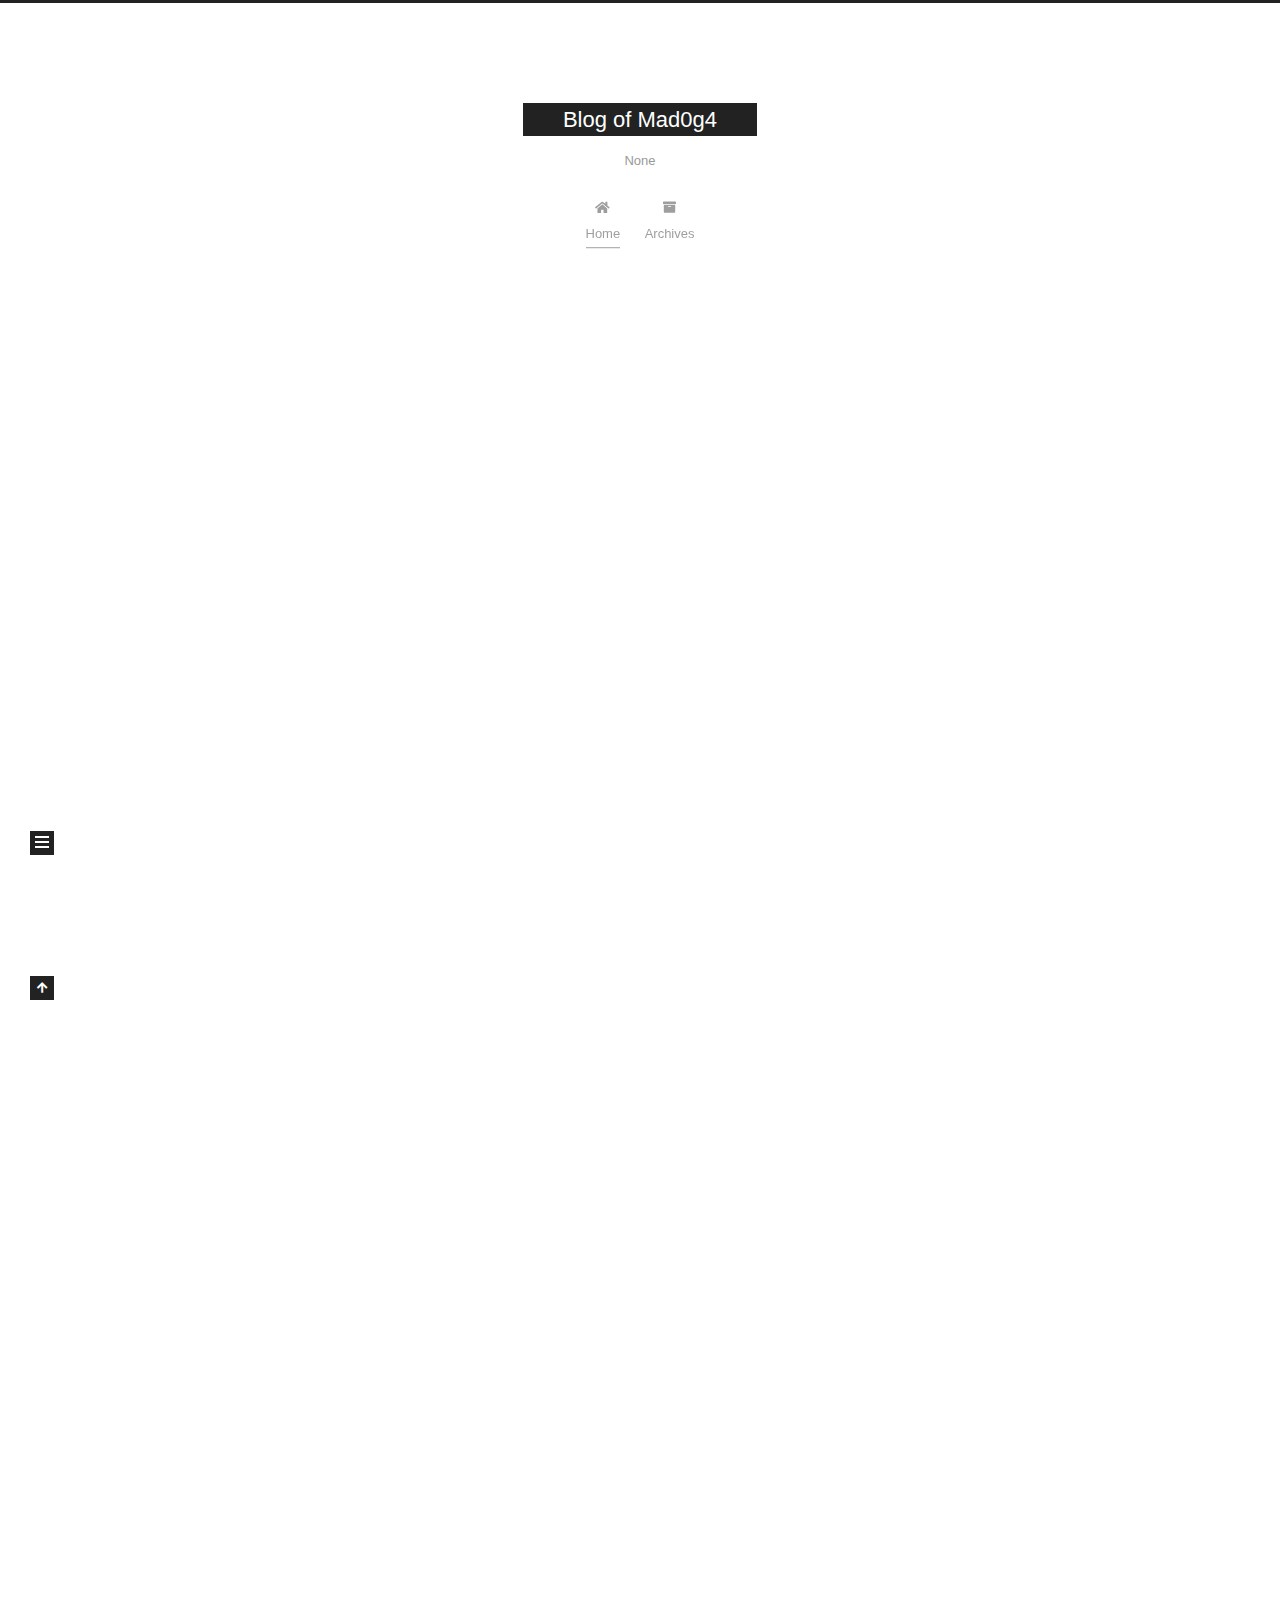
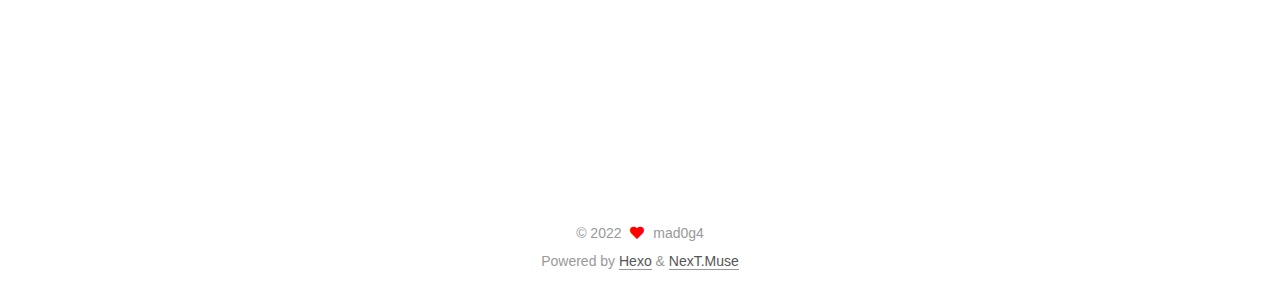
==== commit 9265ae73: "Site updated: 2022-05-10 11:23:53" ====
--- a/index.html
+++ b/index.html
@@ -252,7 +252,7 @@
                   <i class="far fa-calendar-check"></i>
                 </span>
                 <span class="post-meta-item-text">Edited on</span>
-                <time title="Modified: 2022-05-01 19:36:17" itemprop="dateModified" datetime="2022-05-01T19:36:17+08:00">2022-05-01</time>
+                <time title="Modified: 2022-05-10 11:08:14" itemprop="dateModified" datetime="2022-05-10T11:08:14+08:00">2022-05-10</time>
               </span>
 
           
--- a/css/main.css
+++ b/css/main.css
@@ -1168,7 +1168,7 @@
 }
 .links-of-author a::before,
 .links-of-author span.exturl::before {
-  background: #ff0e86;
+  background: #ffffe4;
   border-radius: 50%;
   content: ' ';
   display: inline-block;
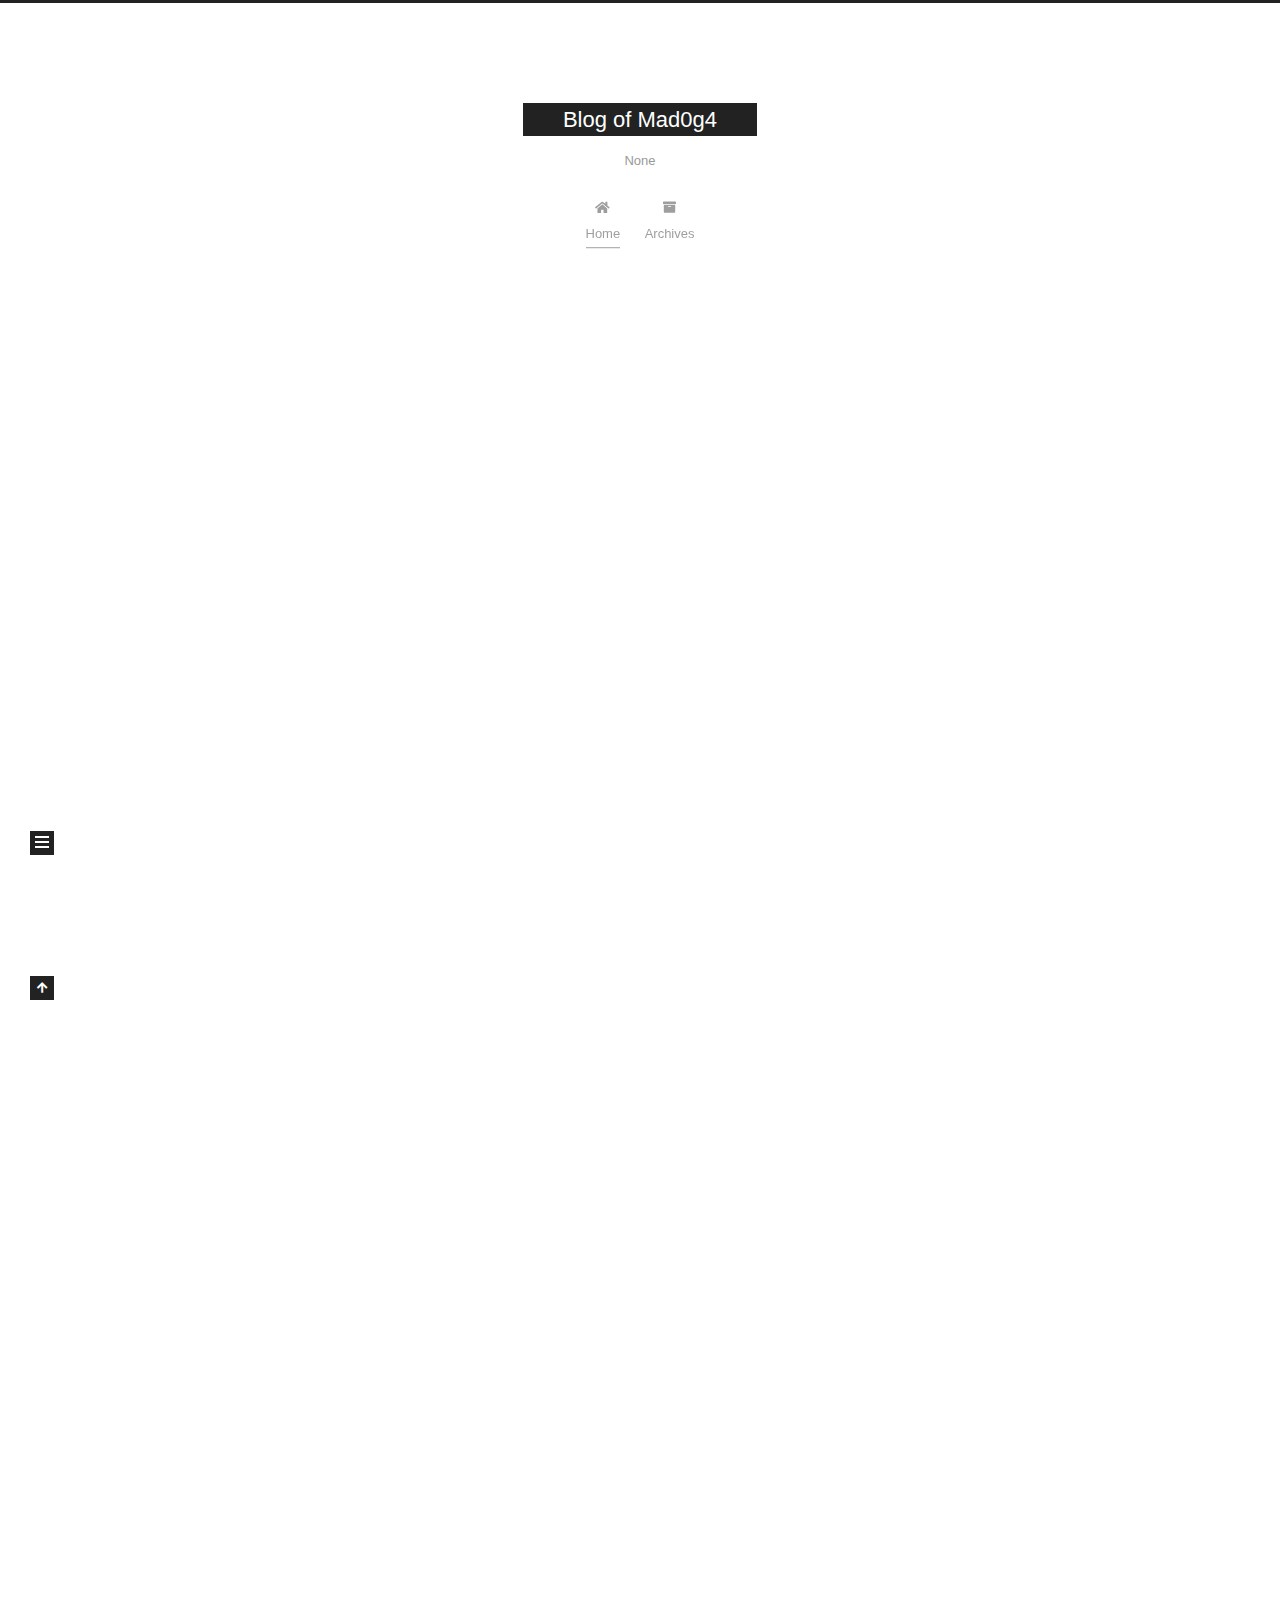
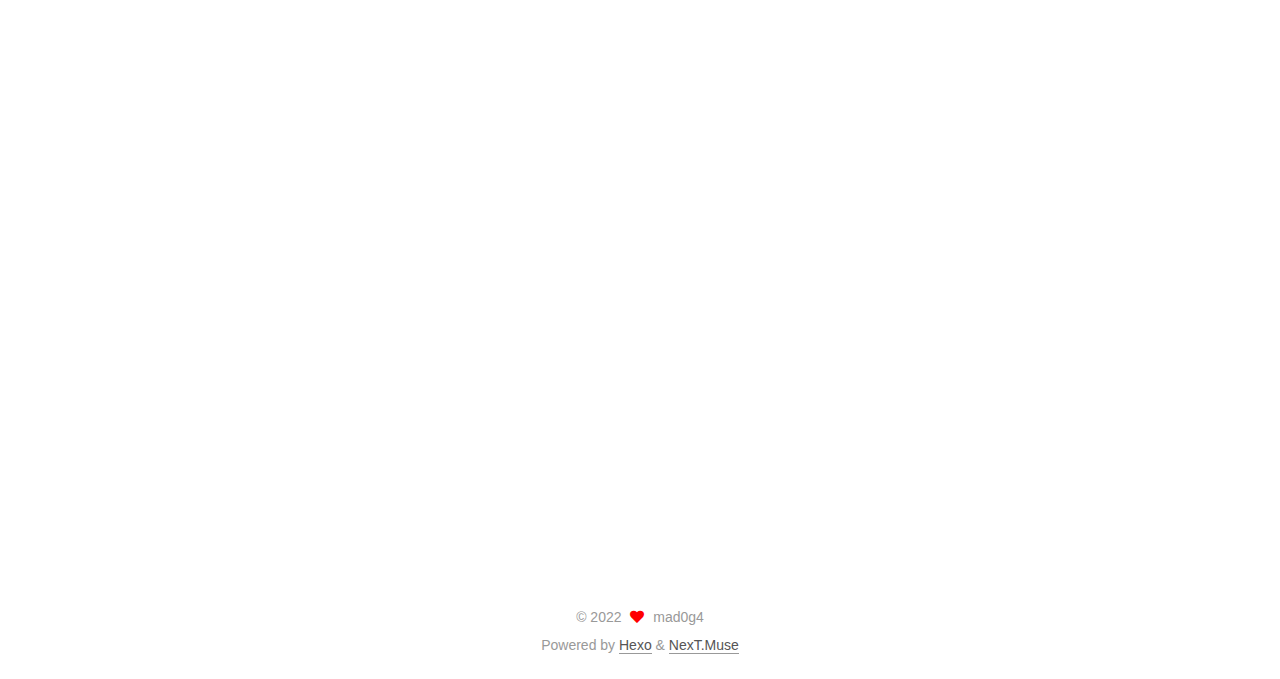
==== commit feb0b494: "Site updated: 2022-05-17 13:28:27" ====
--- a/index.html
+++ b/index.html
@@ -145,6 +145,78 @@
 
           <div class="content index posts-expand">
             
+      
+  
+  
+  <article itemscope itemtype="http://schema.org/Article" class="post-block" lang="en">
+    <link itemprop="mainEntityOfPage" href="https://mad0g4.github.io/2022/05/14/cf/">
+
+    <span hidden itemprop="author" itemscope itemtype="http://schema.org/Person">
+      <meta itemprop="image" content="/images/avatar.gif">
+      <meta itemprop="name" content="mad0g4">
+      <meta itemprop="description" content="Blog of Mad0g4">
+    </span>
+
+    <span hidden itemprop="publisher" itemscope itemtype="http://schema.org/Organization">
+      <meta itemprop="name" content="Blog of Mad0g4">
+    </span>
+      <header class="post-header">
+        <h2 class="post-title" itemprop="name headline">
+          
+            <a href="/2022/05/14/cf/" class="post-title-link" itemprop="url">cf</a>
+        </h2>
+
+        <div class="post-meta">
+            <span class="post-meta-item">
+              <span class="post-meta-item-icon">
+                <i class="far fa-calendar"></i>
+              </span>
+              <span class="post-meta-item-text">Posted on</span>
+
+              <time title="Created: 2022-05-14 10:24:51" itemprop="dateCreated datePublished" datetime="2022-05-14T10:24:51+08:00">2022-05-14</time>
+            </span>
+              <span class="post-meta-item">
+                <span class="post-meta-item-icon">
+                  <i class="far fa-calendar-check"></i>
+                </span>
+                <span class="post-meta-item-text">Edited on</span>
+                <time title="Modified: 2022-05-17 13:26:26" itemprop="dateModified" datetime="2022-05-17T13:26:26+08:00">2022-05-17</time>
+              </span>
+
+          
+
+        </div>
+      </header>
+
+    
+    
+    
+    <div class="post-body" itemprop="articleBody">
+
+      
+          <p>cf</p>
+          <!--noindex-->
+            <div class="post-button">
+              <a class="btn" href="/2022/05/14/cf/">
+                Read more &raquo;
+              </a>
+            </div>
+          <!--/noindex-->
+        
+      
+    </div>
+
+    
+    
+    
+      <footer class="post-footer">
+        <div class="post-eof"></div>
+      </footer>
+  </article>
+  
+  
+  
+
       
   
   
@@ -499,7 +571,7 @@
       <div class="site-state-item site-state-posts">
           <a href="/archives/">
         
-          <span class="site-state-item-count">4</span>
+          <span class="site-state-item-count">5</span>
           <span class="site-state-item-name">posts</span>
         </a>
       </div>
--- a/css/main.css
+++ b/css/main.css
@@ -1168,7 +1168,7 @@
 }
 .links-of-author a::before,
 .links-of-author span.exturl::before {
-  background: #ffffe4;
+  background: #78711c;
   border-radius: 50%;
   content: ' ';
   display: inline-block;
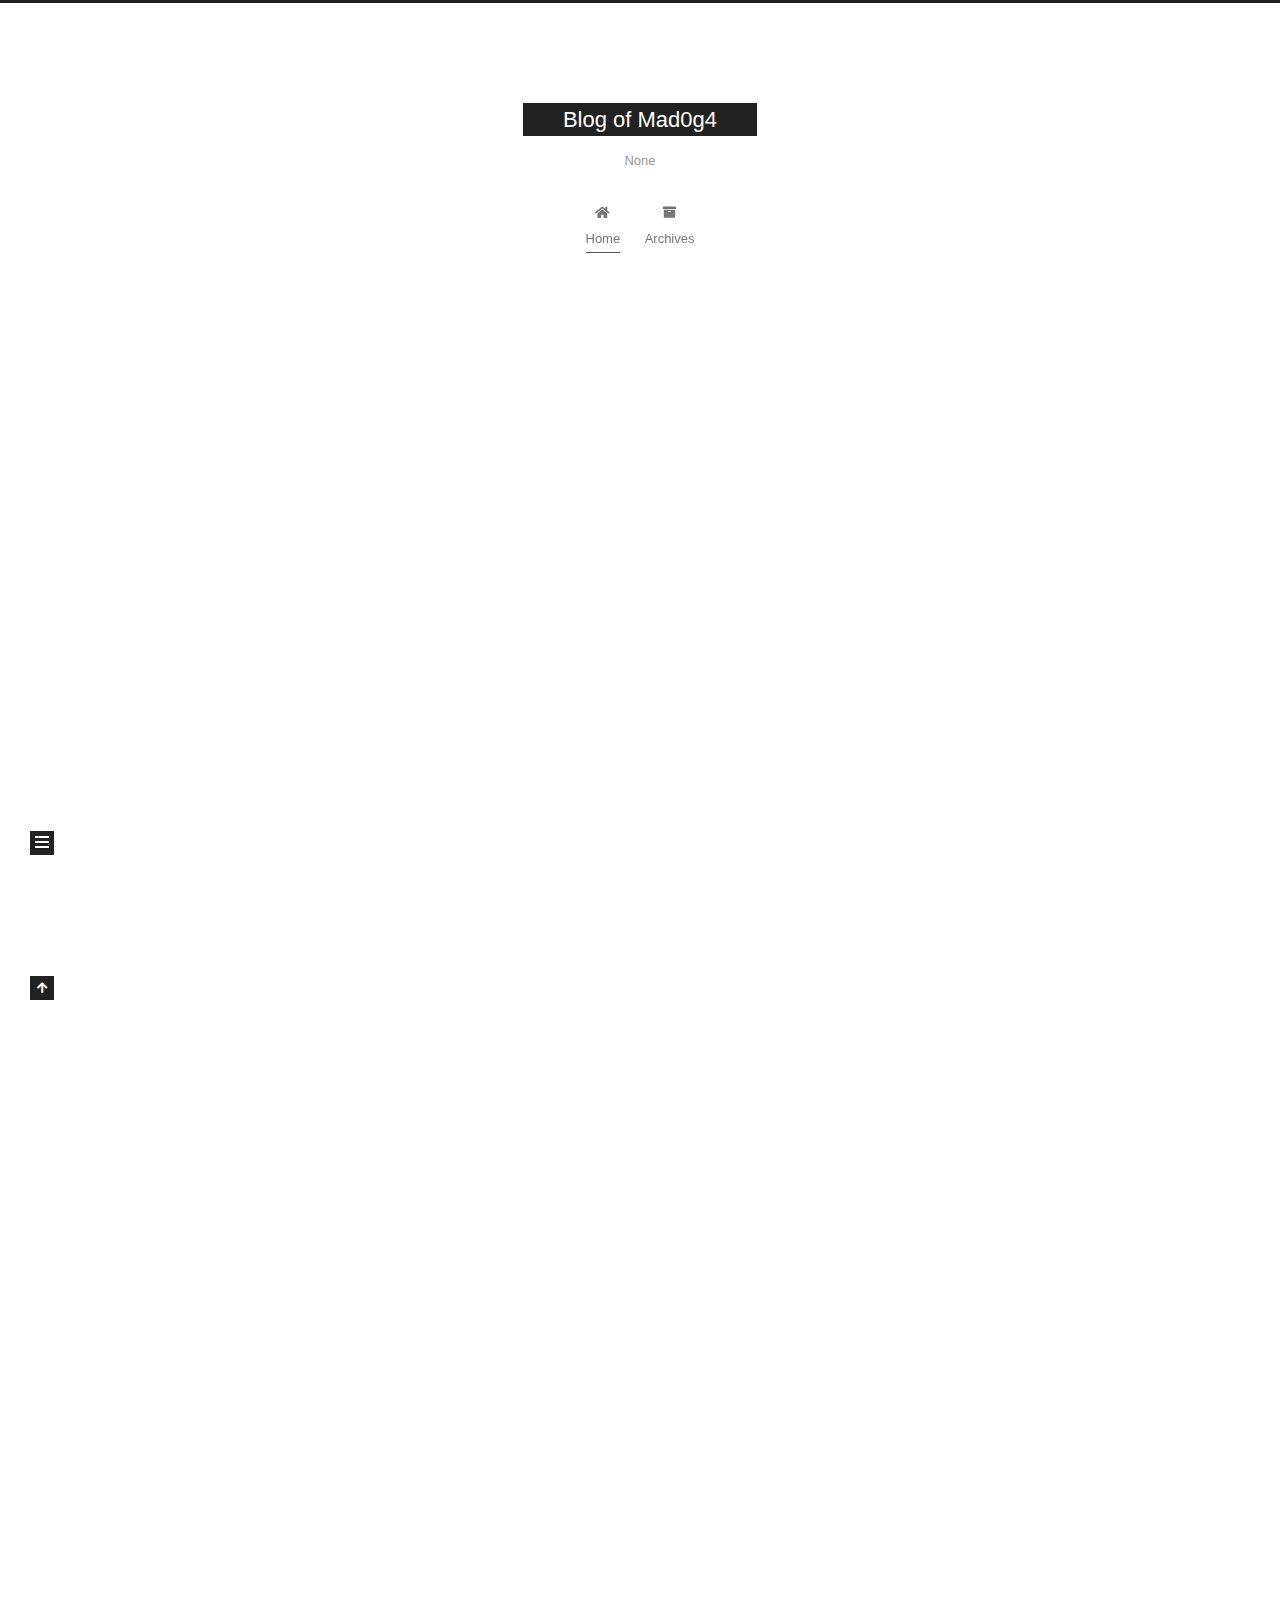
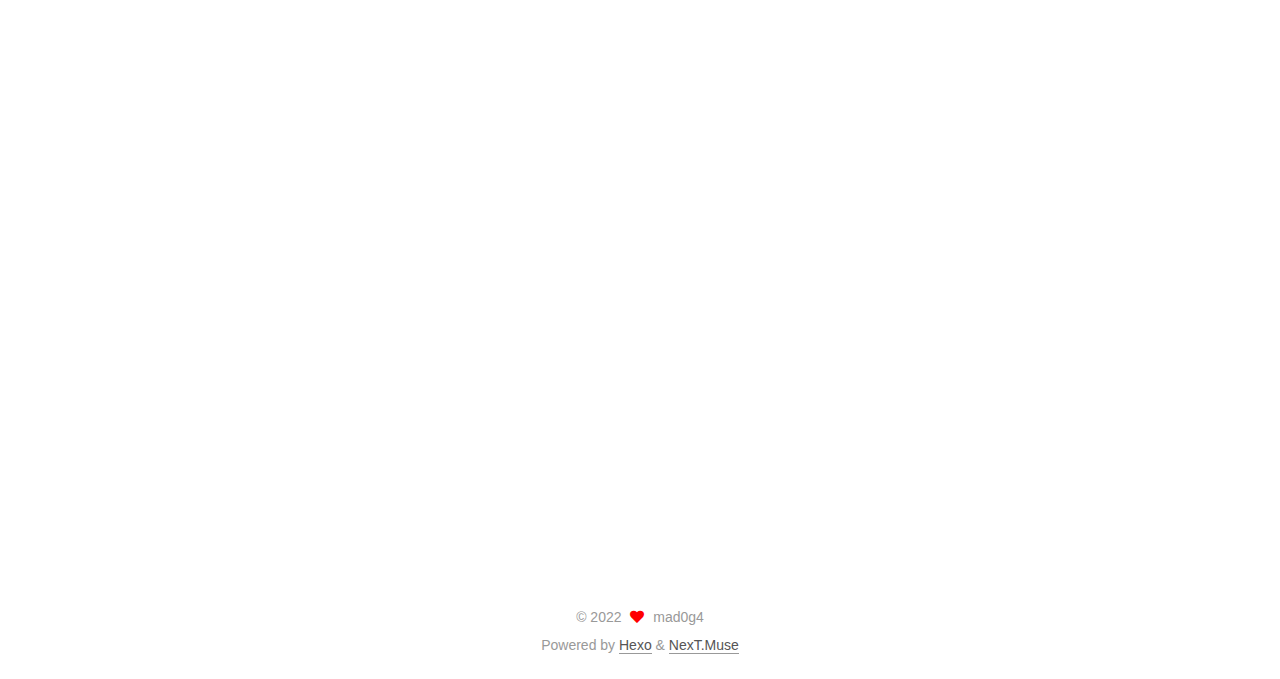
==== commit 41528c2f: "Site updated: 2022-05-17 14:13:19" ====
--- a/index.html
+++ b/index.html
@@ -149,78 +149,6 @@
   
   
   <article itemscope itemtype="http://schema.org/Article" class="post-block" lang="en">
-    <link itemprop="mainEntityOfPage" href="https://mad0g4.github.io/2022/05/14/cf/">
-
-    <span hidden itemprop="author" itemscope itemtype="http://schema.org/Person">
-      <meta itemprop="image" content="/images/avatar.gif">
-      <meta itemprop="name" content="mad0g4">
-      <meta itemprop="description" content="Blog of Mad0g4">
-    </span>
-
-    <span hidden itemprop="publisher" itemscope itemtype="http://schema.org/Organization">
-      <meta itemprop="name" content="Blog of Mad0g4">
-    </span>
-      <header class="post-header">
-        <h2 class="post-title" itemprop="name headline">
-          
-            <a href="/2022/05/14/cf/" class="post-title-link" itemprop="url">cf</a>
-        </h2>
-
-        <div class="post-meta">
-            <span class="post-meta-item">
-              <span class="post-meta-item-icon">
-                <i class="far fa-calendar"></i>
-              </span>
-              <span class="post-meta-item-text">Posted on</span>
-
-              <time title="Created: 2022-05-14 10:24:51" itemprop="dateCreated datePublished" datetime="2022-05-14T10:24:51+08:00">2022-05-14</time>
-            </span>
-              <span class="post-meta-item">
-                <span class="post-meta-item-icon">
-                  <i class="far fa-calendar-check"></i>
-                </span>
-                <span class="post-meta-item-text">Edited on</span>
-                <time title="Modified: 2022-05-17 13:26:26" itemprop="dateModified" datetime="2022-05-17T13:26:26+08:00">2022-05-17</time>
-              </span>
-
-          
-
-        </div>
-      </header>
-
-    
-    
-    
-    <div class="post-body" itemprop="articleBody">
-
-      
-          <p>cf</p>
-          <!--noindex-->
-            <div class="post-button">
-              <a class="btn" href="/2022/05/14/cf/">
-                Read more &raquo;
-              </a>
-            </div>
-          <!--/noindex-->
-        
-      
-    </div>
-
-    
-    
-    
-      <footer class="post-footer">
-        <div class="post-eof"></div>
-      </footer>
-  </article>
-  
-  
-  
-
-      
-  
-  
-  <article itemscope itemtype="http://schema.org/Article" class="post-block" lang="en">
     <link itemprop="mainEntityOfPage" href="https://mad0g4.github.io/1970/01/01/java/">
 
     <span hidden itemprop="author" itemscope itemtype="http://schema.org/Person">
@@ -293,6 +221,78 @@
   
   
   <article itemscope itemtype="http://schema.org/Article" class="post-block" lang="en">
+    <link itemprop="mainEntityOfPage" href="https://mad0g4.github.io/1970/01/01/sbt/">
+
+    <span hidden itemprop="author" itemscope itemtype="http://schema.org/Person">
+      <meta itemprop="image" content="/images/avatar.gif">
+      <meta itemprop="name" content="mad0g4">
+      <meta itemprop="description" content="Blog of Mad0g4">
+    </span>
+
+    <span hidden itemprop="publisher" itemscope itemtype="http://schema.org/Organization">
+      <meta itemprop="name" content="Blog of Mad0g4">
+    </span>
+      <header class="post-header">
+        <h2 class="post-title" itemprop="name headline">
+          
+            <a href="/1970/01/01/sbt/" class="post-title-link" itemprop="url">sbt</a>
+        </h2>
+
+        <div class="post-meta">
+            <span class="post-meta-item">
+              <span class="post-meta-item-icon">
+                <i class="far fa-calendar"></i>
+              </span>
+              <span class="post-meta-item-text">Posted on</span>
+
+              <time title="Created: 1970-01-01 08:00:00" itemprop="dateCreated datePublished" datetime="1970-01-01T08:00:00+08:00">1970-01-01</time>
+            </span>
+              <span class="post-meta-item">
+                <span class="post-meta-item-icon">
+                  <i class="far fa-calendar-check"></i>
+                </span>
+                <span class="post-meta-item-text">Edited on</span>
+                <time title="Modified: 2022-05-01 19:36:19" itemprop="dateModified" datetime="2022-05-01T19:36:19+08:00">2022-05-01</time>
+              </span>
+
+          
+
+        </div>
+      </header>
+
+    
+    
+    
+    <div class="post-body" itemprop="articleBody">
+
+      
+          <p>sbt</p>
+          <!--noindex-->
+            <div class="post-button">
+              <a class="btn" href="/1970/01/01/sbt/">
+                Read more &raquo;
+              </a>
+            </div>
+          <!--/noindex-->
+        
+      
+    </div>
+
+    
+    
+    
+      <footer class="post-footer">
+        <div class="post-eof"></div>
+      </footer>
+  </article>
+  
+  
+  
+
+      
+  
+  
+  <article itemscope itemtype="http://schema.org/Article" class="post-block" lang="en">
     <link itemprop="mainEntityOfPage" href="https://mad0g4.github.io/1970/01/01/banzi/">
 
     <span hidden itemprop="author" itemscope itemtype="http://schema.org/Person">
@@ -437,7 +437,7 @@
   
   
   <article itemscope itemtype="http://schema.org/Article" class="post-block" lang="en">
-    <link itemprop="mainEntityOfPage" href="https://mad0g4.github.io/1970/01/01/sbt/">
+    <link itemprop="mainEntityOfPage" href="https://mad0g4.github.io/1970/01/01/cf/">
 
     <span hidden itemprop="author" itemscope itemtype="http://schema.org/Person">
       <meta itemprop="image" content="/images/avatar.gif">
@@ -451,7 +451,7 @@
       <header class="post-header">
         <h2 class="post-title" itemprop="name headline">
           
-            <a href="/1970/01/01/sbt/" class="post-title-link" itemprop="url">sbt</a>
+            <a href="/1970/01/01/cf/" class="post-title-link" itemprop="url">cf</a>
         </h2>
 
         <div class="post-meta">
@@ -468,7 +468,7 @@
                   <i class="far fa-calendar-check"></i>
                 </span>
                 <span class="post-meta-item-text">Edited on</span>
-                <time title="Modified: 2022-05-01 19:36:19" itemprop="dateModified" datetime="2022-05-01T19:36:19+08:00">2022-05-01</time>
+                <time title="Modified: 2022-05-17 14:04:01" itemprop="dateModified" datetime="2022-05-17T14:04:01+08:00">2022-05-17</time>
               </span>
 
           
@@ -482,10 +482,10 @@
     <div class="post-body" itemprop="articleBody">
 
       
-          <p>sbt</p>
+          <p>cf</p>
           <!--noindex-->
             <div class="post-button">
-              <a class="btn" href="/1970/01/01/sbt/">
+              <a class="btn" href="/1970/01/01/cf/">
                 Read more &raquo;
               </a>
             </div>
--- a/css/main.css
+++ b/css/main.css
@@ -1168,7 +1168,7 @@
 }
 .links-of-author a::before,
 .links-of-author span.exturl::before {
-  background: #78711c;
+  background: #05ff25;
   border-radius: 50%;
   content: ' ';
   display: inline-block;
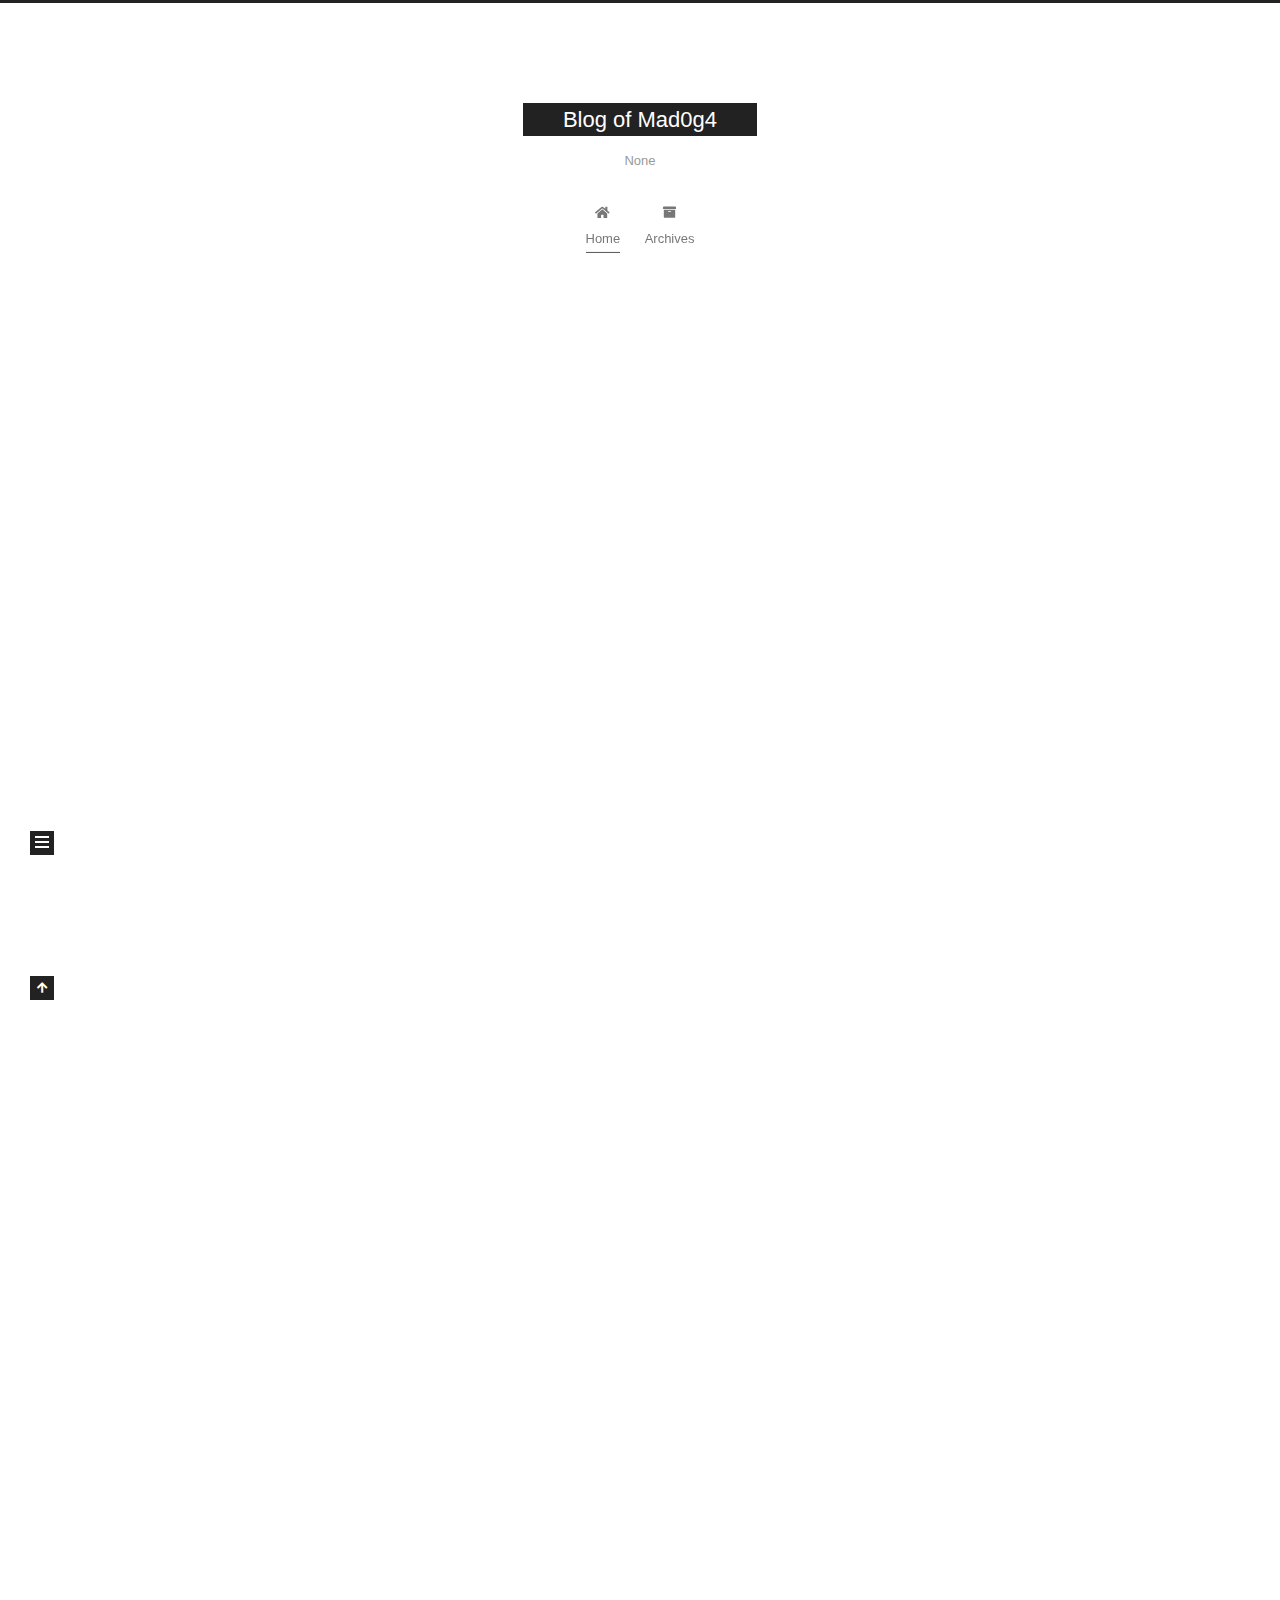
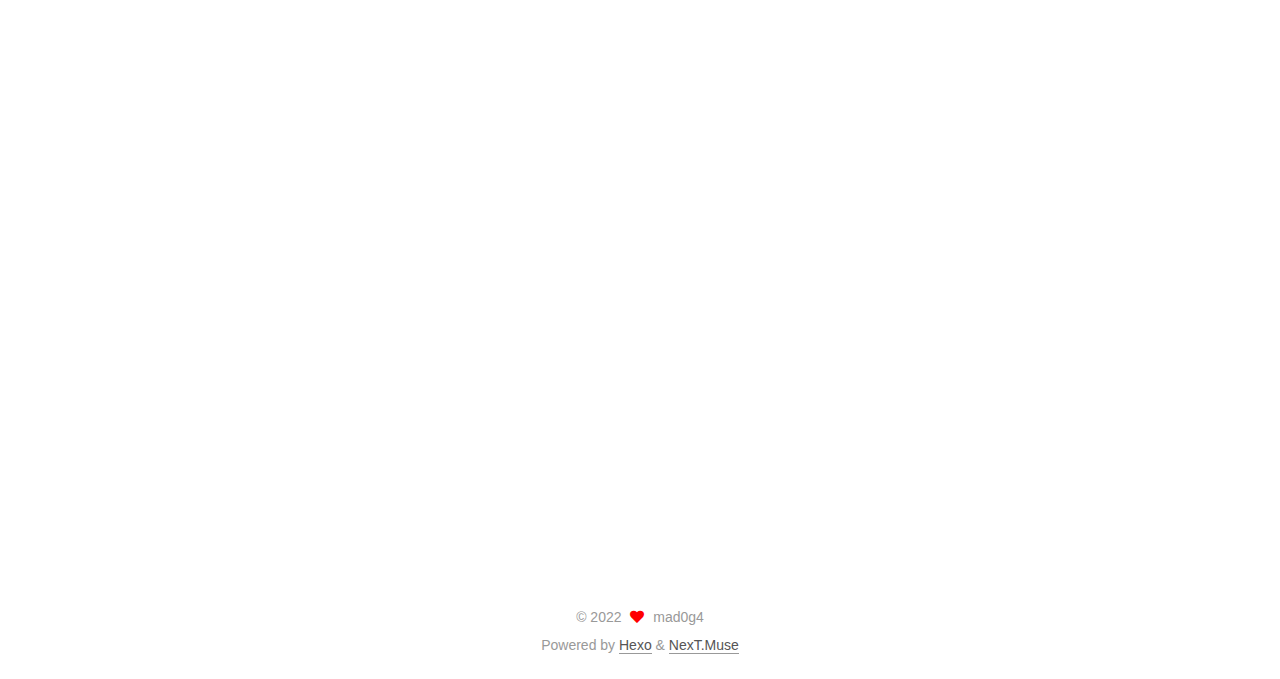
==== commit 4884047a: "Site updated: 2022-05-17 19:49:03" ====
--- a/index.html
+++ b/index.html
@@ -149,6 +149,78 @@
   
   
   <article itemscope itemtype="http://schema.org/Article" class="post-block" lang="en">
+    <link itemprop="mainEntityOfPage" href="https://mad0g4.github.io/1970/01/01/cf/">
+
+    <span hidden itemprop="author" itemscope itemtype="http://schema.org/Person">
+      <meta itemprop="image" content="/images/avatar.gif">
+      <meta itemprop="name" content="mad0g4">
+      <meta itemprop="description" content="Blog of Mad0g4">
+    </span>
+
+    <span hidden itemprop="publisher" itemscope itemtype="http://schema.org/Organization">
+      <meta itemprop="name" content="Blog of Mad0g4">
+    </span>
+      <header class="post-header">
+        <h2 class="post-title" itemprop="name headline">
+          
+            <a href="/1970/01/01/cf/" class="post-title-link" itemprop="url">cf</a>
+        </h2>
+
+        <div class="post-meta">
+            <span class="post-meta-item">
+              <span class="post-meta-item-icon">
+                <i class="far fa-calendar"></i>
+              </span>
+              <span class="post-meta-item-text">Posted on</span>
+
+              <time title="Created: 1970-01-01 08:00:00" itemprop="dateCreated datePublished" datetime="1970-01-01T08:00:00+08:00">1970-01-01</time>
+            </span>
+              <span class="post-meta-item">
+                <span class="post-meta-item-icon">
+                  <i class="far fa-calendar-check"></i>
+                </span>
+                <span class="post-meta-item-text">Edited on</span>
+                <time title="Modified: 2022-05-17 19:48:18" itemprop="dateModified" datetime="2022-05-17T19:48:18+08:00">2022-05-17</time>
+              </span>
+
+          
+
+        </div>
+      </header>
+
+    
+    
+    
+    <div class="post-body" itemprop="articleBody">
+
+      
+          <p>cf</p>
+          <!--noindex-->
+            <div class="post-button">
+              <a class="btn" href="/1970/01/01/cf/">
+                Read more &raquo;
+              </a>
+            </div>
+          <!--/noindex-->
+        
+      
+    </div>
+
+    
+    
+    
+      <footer class="post-footer">
+        <div class="post-eof"></div>
+      </footer>
+  </article>
+  
+  
+  
+
+      
+  
+  
+  <article itemscope itemtype="http://schema.org/Article" class="post-block" lang="en">
     <link itemprop="mainEntityOfPage" href="https://mad0g4.github.io/1970/01/01/java/">
 
     <span hidden itemprop="author" itemscope itemtype="http://schema.org/Person">
@@ -324,7 +396,7 @@
                   <i class="far fa-calendar-check"></i>
                 </span>
                 <span class="post-meta-item-text">Edited on</span>
-                <time title="Modified: 2022-05-10 11:08:14" itemprop="dateModified" datetime="2022-05-10T11:08:14+08:00">2022-05-10</time>
+                <time title="Modified: 2022-05-17 19:48:03" itemprop="dateModified" datetime="2022-05-17T19:48:03+08:00">2022-05-17</time>
               </span>
 
           
@@ -414,78 +486,6 @@
           <!--noindex-->
             <div class="post-button">
               <a class="btn" href="/1970/01/01/scala/">
-                Read more &raquo;
-              </a>
-            </div>
-          <!--/noindex-->
-        
-      
-    </div>
-
-    
-    
-    
-      <footer class="post-footer">
-        <div class="post-eof"></div>
-      </footer>
-  </article>
-  
-  
-  
-
-      
-  
-  
-  <article itemscope itemtype="http://schema.org/Article" class="post-block" lang="en">
-    <link itemprop="mainEntityOfPage" href="https://mad0g4.github.io/1970/01/01/cf/">
-
-    <span hidden itemprop="author" itemscope itemtype="http://schema.org/Person">
-      <meta itemprop="image" content="/images/avatar.gif">
-      <meta itemprop="name" content="mad0g4">
-      <meta itemprop="description" content="Blog of Mad0g4">
-    </span>
-
-    <span hidden itemprop="publisher" itemscope itemtype="http://schema.org/Organization">
-      <meta itemprop="name" content="Blog of Mad0g4">
-    </span>
-      <header class="post-header">
-        <h2 class="post-title" itemprop="name headline">
-          
-            <a href="/1970/01/01/cf/" class="post-title-link" itemprop="url">cf</a>
-        </h2>
-
-        <div class="post-meta">
-            <span class="post-meta-item">
-              <span class="post-meta-item-icon">
-                <i class="far fa-calendar"></i>
-              </span>
-              <span class="post-meta-item-text">Posted on</span>
-
-              <time title="Created: 1970-01-01 08:00:00" itemprop="dateCreated datePublished" datetime="1970-01-01T08:00:00+08:00">1970-01-01</time>
-            </span>
-              <span class="post-meta-item">
-                <span class="post-meta-item-icon">
-                  <i class="far fa-calendar-check"></i>
-                </span>
-                <span class="post-meta-item-text">Edited on</span>
-                <time title="Modified: 2022-05-17 14:04:01" itemprop="dateModified" datetime="2022-05-17T14:04:01+08:00">2022-05-17</time>
-              </span>
-
-          
-
-        </div>
-      </header>
-
-    
-    
-    
-    <div class="post-body" itemprop="articleBody">
-
-      
-          <p>cf</p>
-          <!--noindex-->
-            <div class="post-button">
-              <a class="btn" href="/1970/01/01/cf/">
                 Read more &raquo;
               </a>
             </div>
--- a/css/main.css
+++ b/css/main.css
@@ -1168,7 +1168,7 @@
 }
 .links-of-author a::before,
 .links-of-author span.exturl::before {
-  background: #05ff25;
+  background: #95beb9;
   border-radius: 50%;
   content: ' ';
   display: inline-block;
